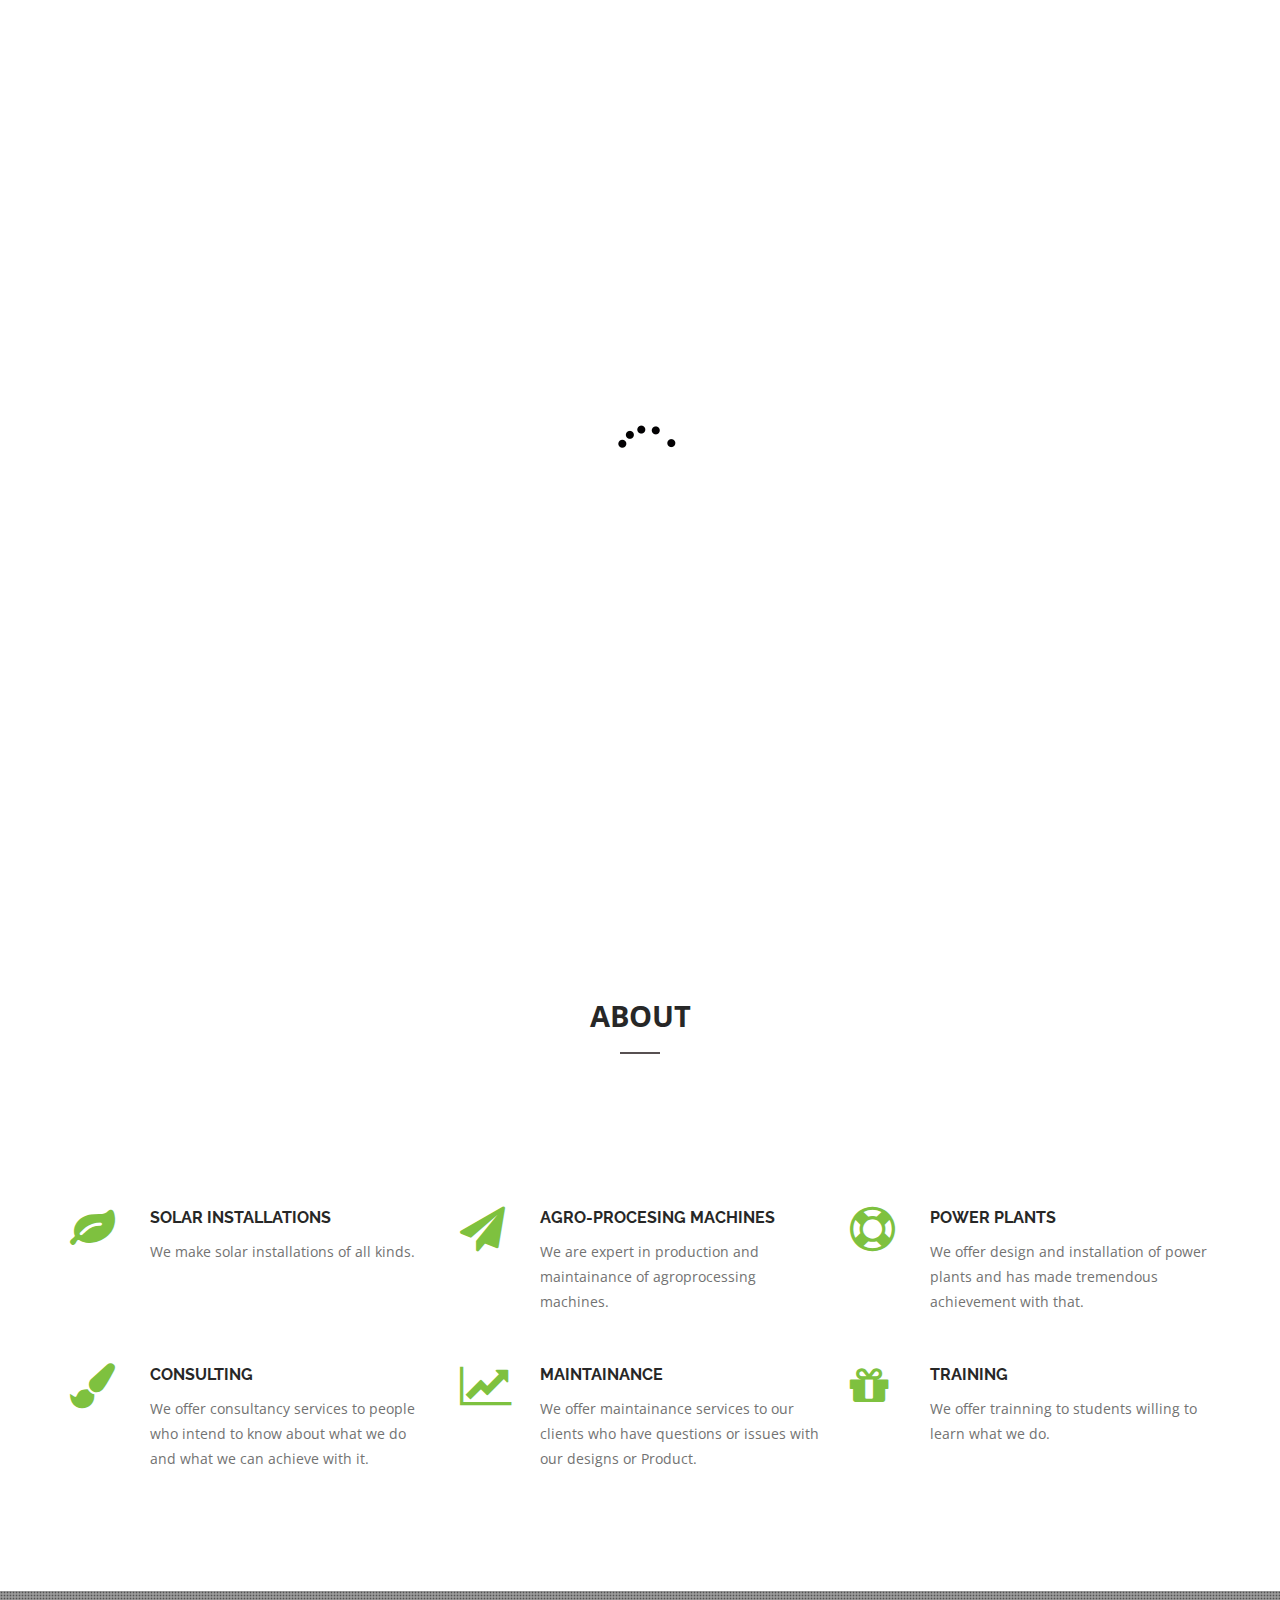
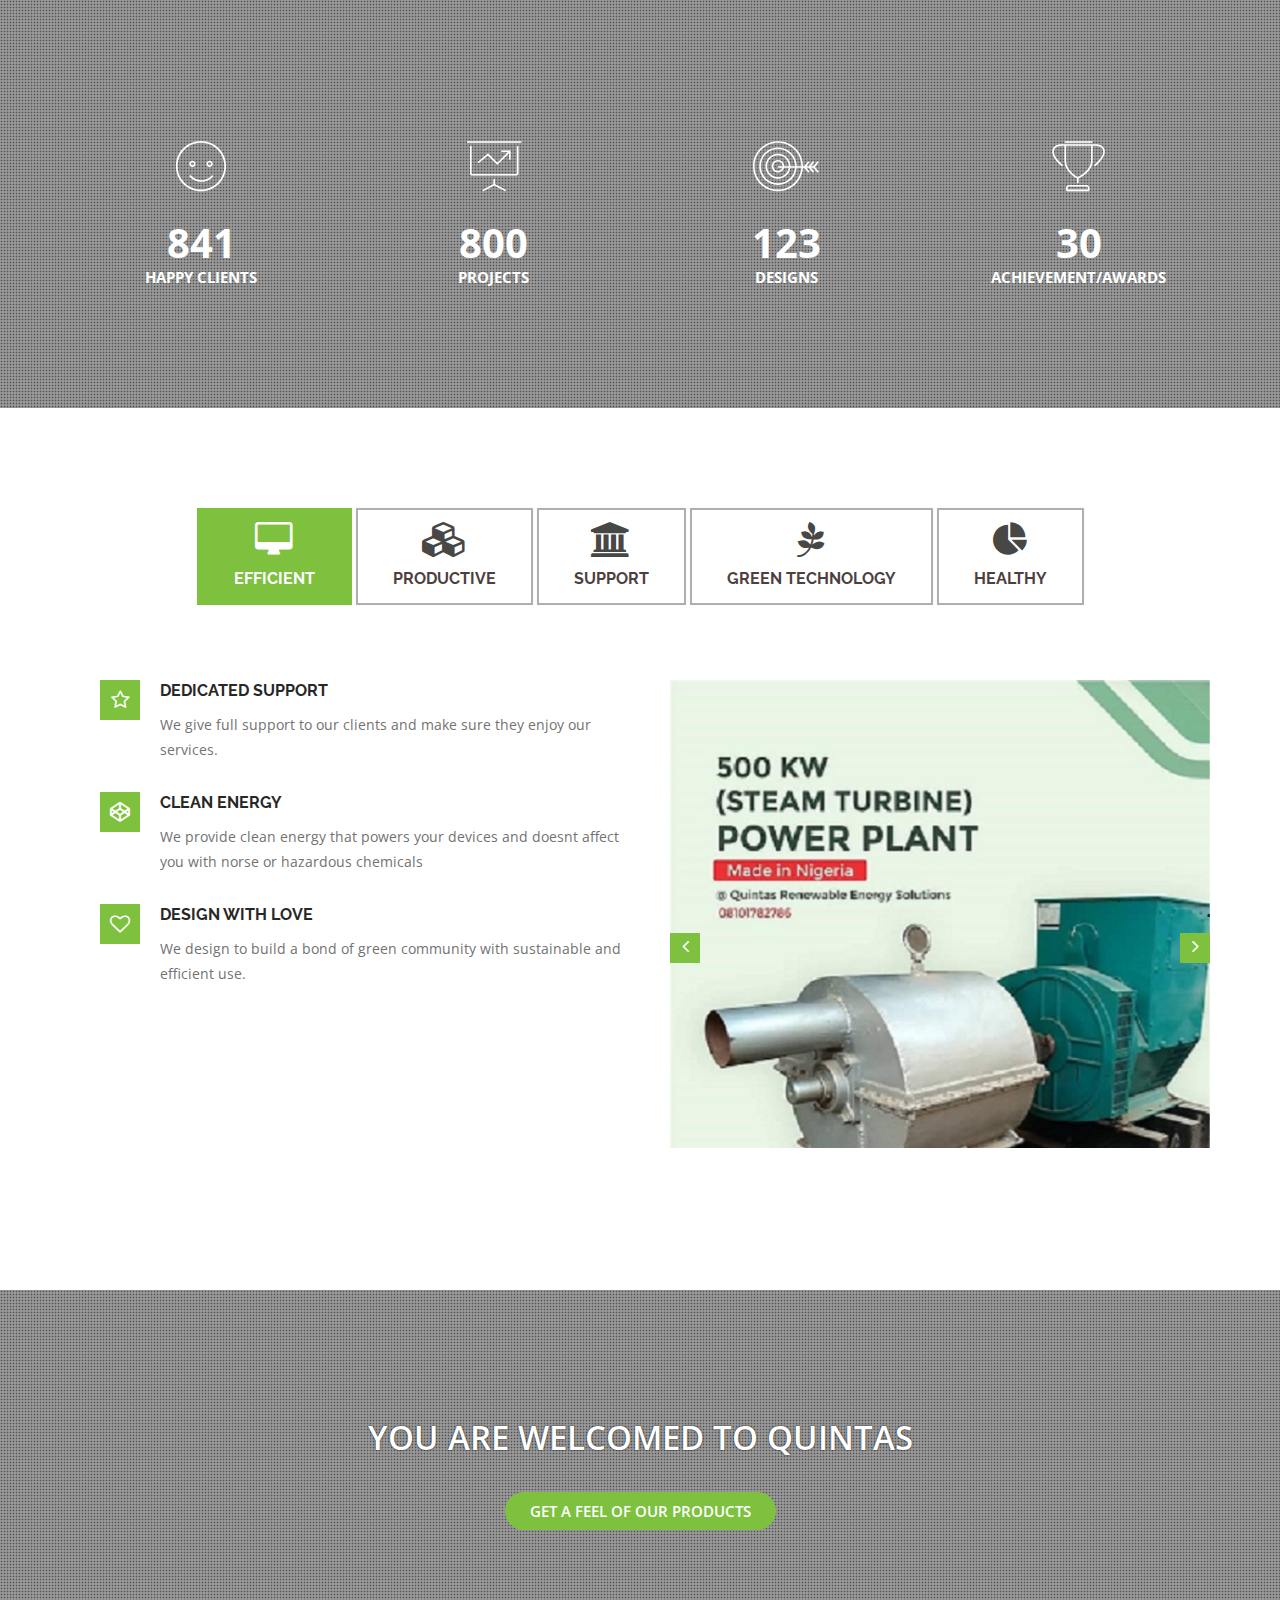
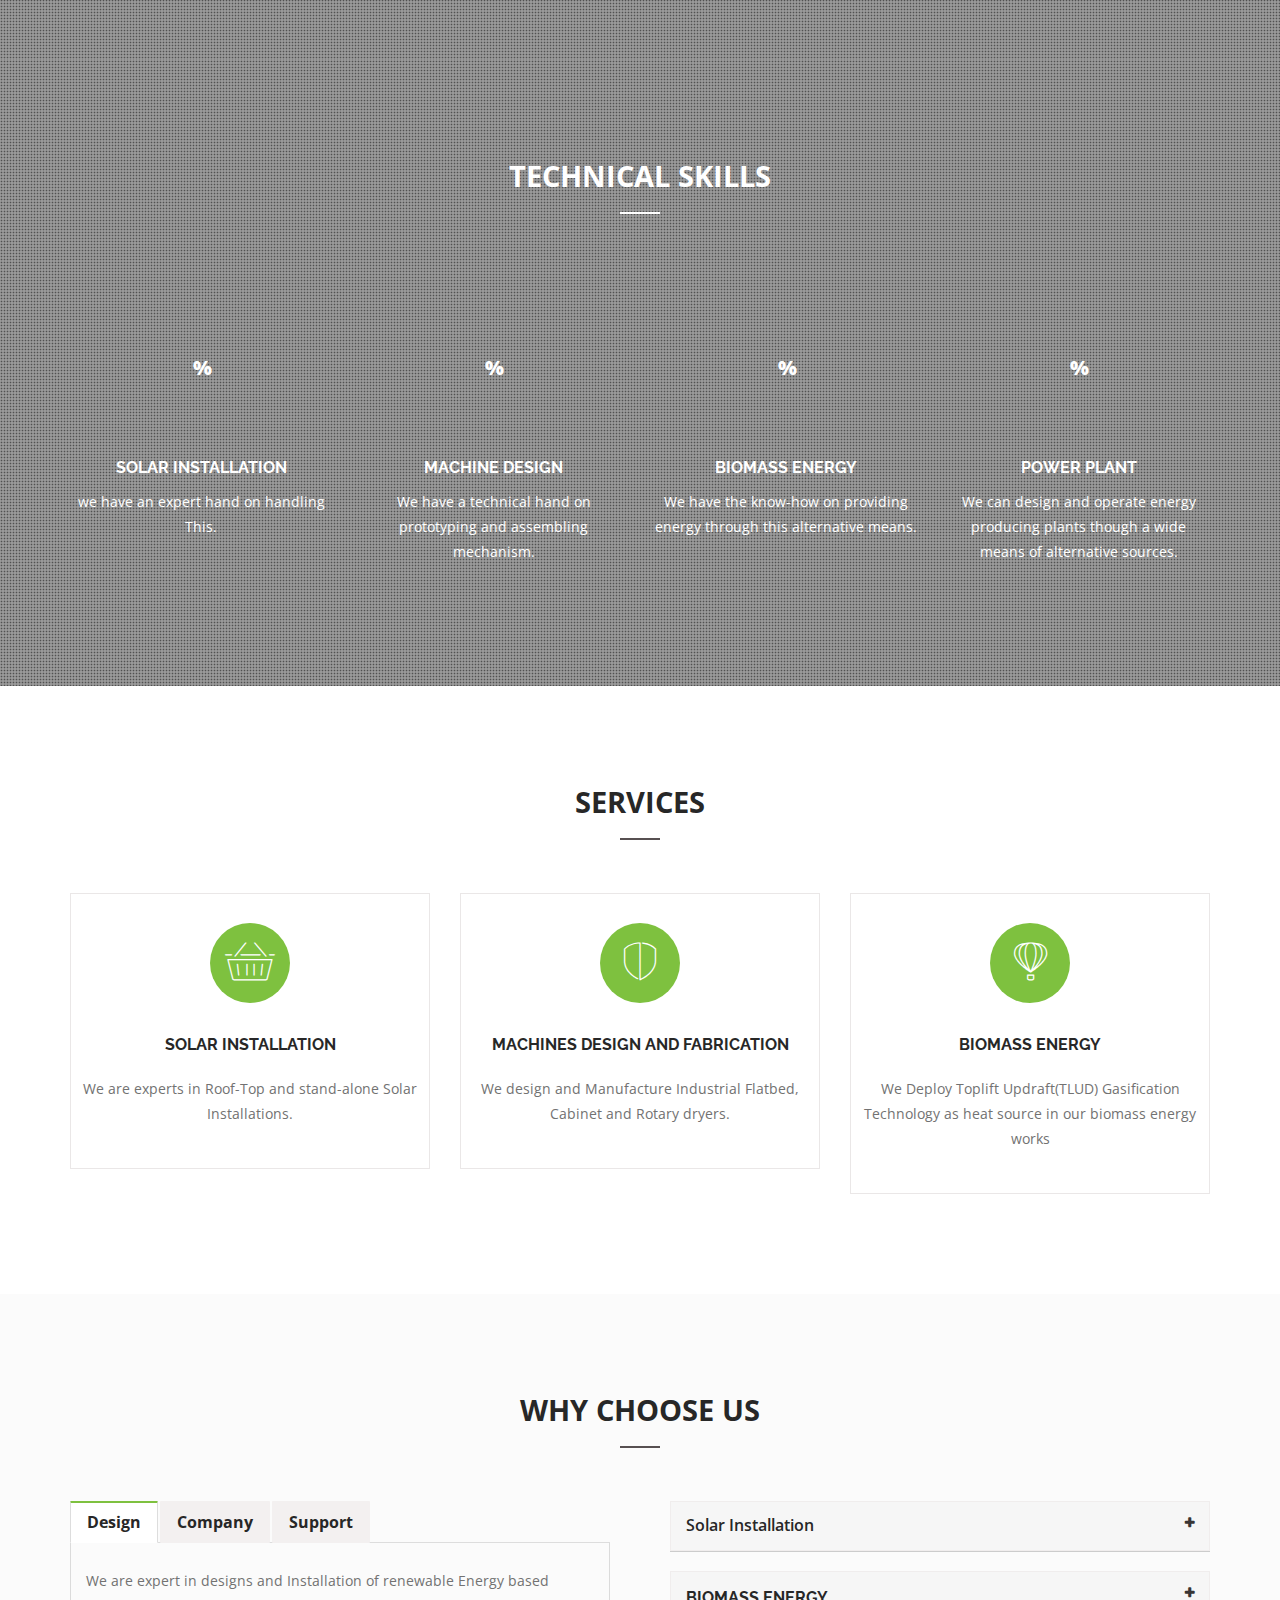
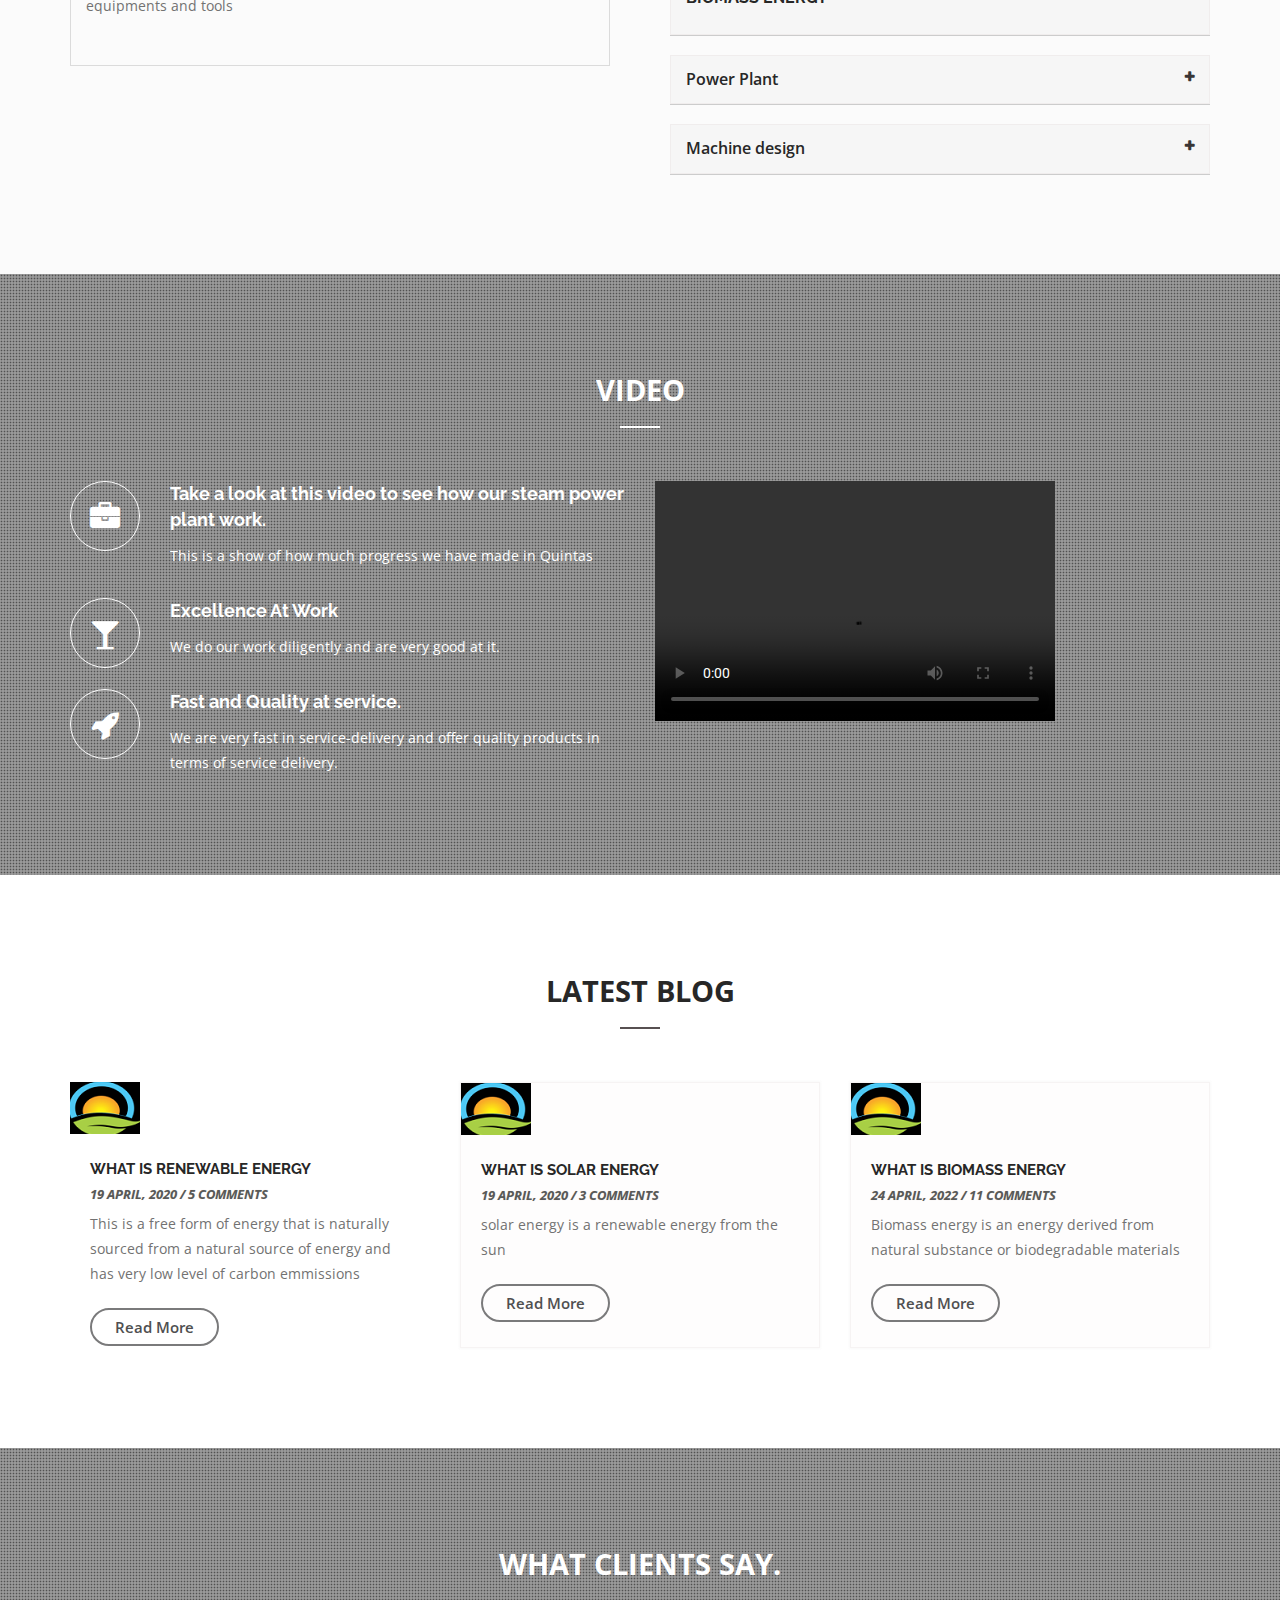
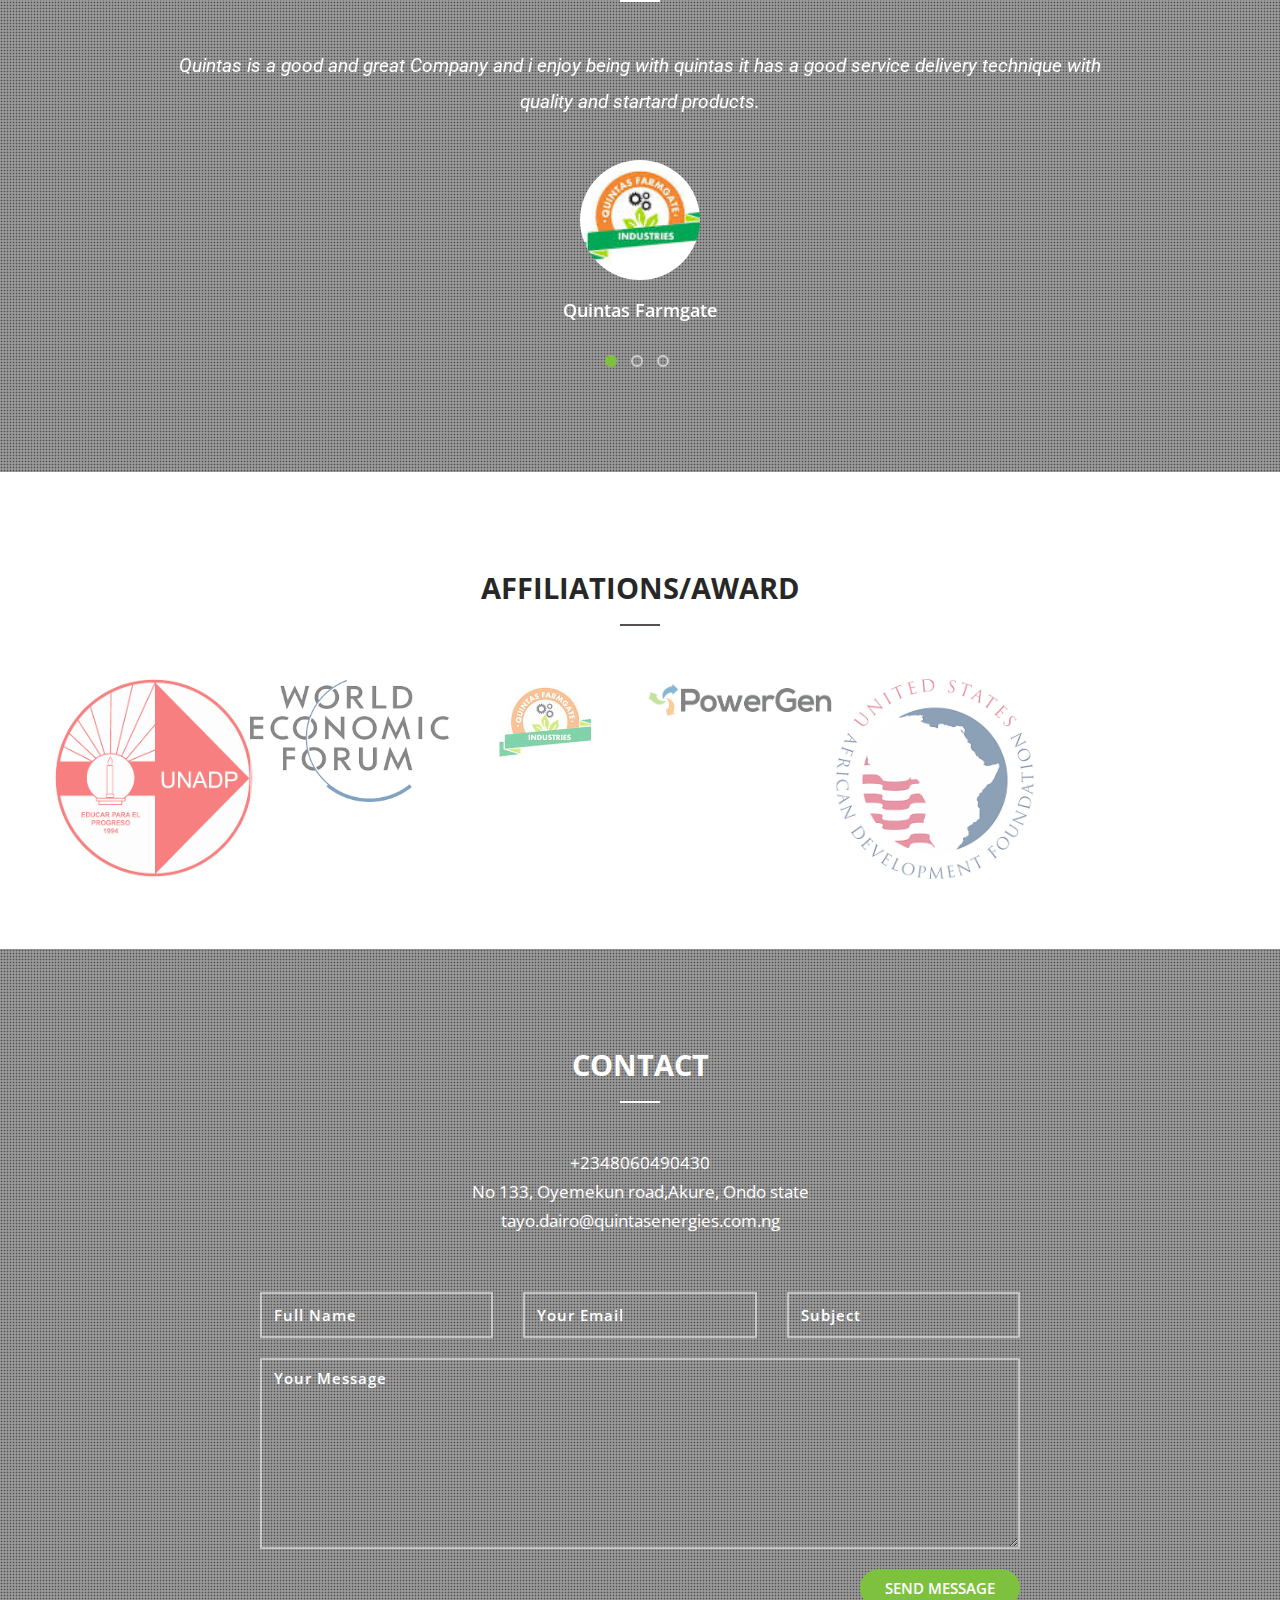
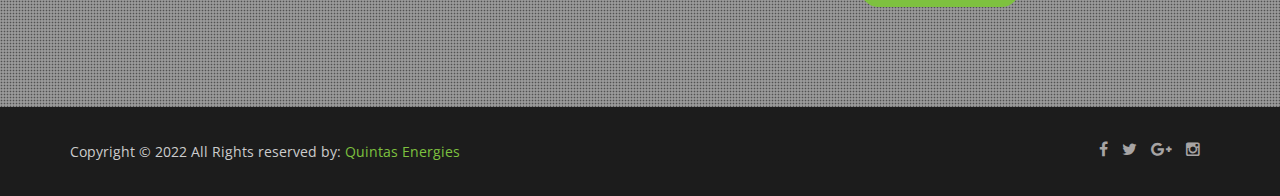
==== index.html @ 7a5fd2a6 "First Commit" ====
<!doctype html>
<html lang="en-gb" class="no-js">
  <head>
    <meta charset="utf-8">
	<title>QUINTAS RENEWABLE ENERGY COMPANY</title>
    <meta name="author" content="">
    <meta name="keywords" content="">
    <meta name="description" content="">		
		
	<!-- Mobile Specific Metas -->
    <meta name="viewport" content="width=device-width, initial-scale=1, maximum-scale=1">
      

     <!--styles -->
    <link href="css/bootstrap.min.css" rel="stylesheet">
    <link href="css/font-awesome.css" rel="stylesheet">
    <link href="js/owl-carousel/owl.carousel.css" rel="stylesheet">
    <link href="js/owl-carousel/owl.theme.css" rel="stylesheet">
    <link href="js/owl-carousel/owl.transitions.css" rel="stylesheet">
    <link href="css/magnific-popup.css" rel="stylesheet">
    <link rel="stylesheet" type="text/css" href="css/animate.css" />
    <link rel="stylesheet" href="css/etlinefont.css">
    <link href="css/style.css" type="text/css"  rel="stylesheet"/>
    <link rel="shortcut icon" type="png/img" href="images/logo-1.png">

    <body data-spy="scroll" data-target="#main-menu">
 

  <!--Start Page loader -->
  <div id="pageloader">   
        <div class="loader">
          <img src="images/progress.gif" alt='loader' />
        </div>
   </div>
   <!--End Page loader -->
   
      
   <!--Start Navigation-->
		<header id="header">
				<div class="container">
					<div class="row">
						<div class="col-sm-12">
							<button type="button" class="navbar-toggle collapsed" data-toggle="collapse" data-target="#main-menu">
								<span class="sr-only">Toggle navigation</span>
								<span class="fa fa-bars"></span>
								<span class="icon-bar"></span>
								<span class="icon-bar"></span>
							</button>
                            <!--Start Logo -->
							<div class="logo-nav">
								<a href="index.html">
									<img src="images/Capture.PNG" alt="Company logo" />
								</a>
							</div>
                            <!--End Logo -->
							<div class="clear-toggle"></div>
							<div id="main-menu" class="collapse scroll navbar-right">
								<ul class="nav">
                                
									<li class="active"> <a href="#home">Home</a> </li>
									
									<li> <a href="#about">About</a> </li>
                                    
                                    <li> <a href="Quinatas works\index.html">Our Work</a> </li>
                                   
								    <li> <a href="#services">Services</a> </li>
                                    
                                    <li> <a href="#testimonials">Testimonials</a></li>
                                     
									<li> <a href="#contact">Contact</a> </li>
										
								</ul>
							</div><!-- end main-menu -->
						</div>
					</div>
				</div>
			</header>
    <!--End Navigation-->

      
        <!-- Start Slider  -->
        <section id="home" class="home">
             <div class="slider-overlay"></div>
            <div class="flexslider">
                <ul class="slides scroll">
                    <li class="first">
                        <div class="slider-text-wrapper">  
                            <div class="container">
                                <div class="big">WELCOME TO</div>          
                                <div class="small">QUINTAS RENEWABLE ENERGY LIMITED</div>
                                <a href="#works" class="middle btn btn-white">CLICK HERE</a>
                            </div>       
                        </div>
                        <img src="images/DSC00583.JPG" alt="images/slider/slider 1.jpg">
                    </li>
                    
                    <li class="secondary">
                        <div class="slider-text-wrapper"> 
                            <div class="container">                       
                                <div class="big">WELCOME TO</div>          
                                <div class="small">QUINTAS RENEWABLE ENERGY LIMITED</div>
                                <a href="#works" class=" middle btn btn-white">CLICK HERE</a>
                            </div>
                         </div>
                        <img src="images/service1.jpg" alt="images/slider/slider 2.jpg">
                    </li>
                    
                    <li class="third">
                        <div class="slider-text-wrapper"> 
                            <div class="container">                              
                                <div class="big">WELCOME TO</div>          
                                <div class="small">QUINTAS RENEWABLE ENERGY LIMITED</div>
                                <a href="#works" class="middle btn btn-white">CLICK HERE</a>
                             </div>
                        </div>
                        <img src="images/DSC00712.JPG" alt="images/slider/slider 3.jpg">
                    </li>
                </ul>
            </div>
        </section>
          <!-- End Slider  -->

<section id="works" class="section">
    <!-- Filtering -->
    <div class="title-box text-center">
        <h2 class="title">ABOUT</h2>
    </div>
  <!--Start Features-->
  <section  id="about" class="section">
       <div class="container">
           <div class="row">
              
              <!-- Features Icon-->
              <div class="col-md-4">
                  <div class="features-icon-box">
                  
                      <div class="features-icon">
                      <i class="fa fa-leaf"></i>
                      </div>
                      
                      <div class="features-info">
                         <h4>SOLAR INSTALLATIONS</h4>
                         <p>We make solar installations of all kinds.</p>
                      </div>
                  </div>
              </div>
 
               <!-- Features Icon-->
              <div class="col-md-4">
                  <div class="features-icon-box">
                  
                      <div class="features-icon">
                      <i class="fa fa-paper-plane"></i>
                      </div>
                      
                      <div class="features-info">
                         <h4>AGRO-PROCESING MACHINES</h4>
                         <p>We are expert in production and maintainance of agroprocessing machines.</p>
                      </div>
                  </div>
              </div>

               <!-- Features Icon-->
              <div class="col-md-4">
                  <div class="features-icon-box">
                  
                      <div class="features-icon">
                     <i class="fa fa-life-saver"></i>
                      </div>
                      
                      <div class="features-info">
                         <h4>POWER PLANTS</h4>
                         <p>We offer design and installation of power plants and has made tremendous achievement with that.</p>
                      </div>
                  </div>
              </div>
 
               <!-- Features Icon-->
              <div class="col-md-4">
                  <div class="features-icon-box">
                      <div class="features-icon">
                      <i class="fa fa-paint-brush"></i>
                      </div>
                      <div class="features-info">
                         <h4>CONSULTING</h4>
                         <p>We offer consultancy services to people who intend to know about what we do and what we can achieve with it.</p>
                      </div>
                  </div>
              </div>

              <!-- Features Icon-->
              <div class="col-md-4">
                  <div class="features-icon-box">
                  
                      <div class="features-icon">
                     <i class="fa fa-line-chart"></i>
                      </div>
                      
                      <div class="features-info">
                         <h4>MAINTAINANCE</h4>
                         <p>We offer maintainance services to our clients who have questions or issues with our designs or Product.</p>
                      </div>
                  </div>
              </div>

              <!-- Features Icon-->
              <div class="col-md-4">
                  <div class="features-icon-box">
                  
                      <div class="features-icon">
                      <i class="fa fa-gift"></i>
                      </div>
                      <div class="features-info">
                         <h4>TRAINING</h4>
                         <p>We offer trainning to students willing to learn what we do.</p>
                      </div>
                  </div>
              </div>

              
           </div> <!-- /.row-->
       </div> <!-- /.container-->
  </section> 
  <!--End Features-->

 
  <!-- Start Facts-->
  <section id="facts" class="section parallax">
    <div class="overlay"></div>
       <div class="container">
           <div class="row">
                  
                <!-- Start Item-->
                <div class="col-md-3 col-sm-6 facts-box margin-bottom-30">
                    <span><i class="icon-happy"></i></span>
                    <h3>841</h3>
                    <span>Happy Clients</span>
                </div>
                <!-- End Item-->
 
                 <!-- Start Item-->
                <div class="col-md-3 col-sm-6 facts-box margin-bottom-30">
                 <span><i class="icon-presentation"></i></span>
                    <h3>800</h3>
                    <span>Projects</span>
                </div>
                <!-- End Item-->

                 <!-- Start Item-->
                <div class="col-md-3 col-sm-6 facts-box margin-bottom-30">
                 <span><i class="icon-target"></i></span>
                    <h3>123</h3>
                    <span>Designs</span>
                </div>
                <!-- End Item-->

                 <!-- Start Item-->
                <div class="col-md-3 col-sm-6 facts-box margin-bottom-30">
                 <span><i class="icon-trophy"></i></span>
                    <h3>30</h3>
                    <span>Achievement/Awards</span>
                </div>
                <!-- End Item-->

             </div> <!-- /.row -->
       </div> <!-- /.container -->
  </section>
  <!--End Facts-->

  
  <!--Start Section-->
 <section class="section">
      <div class="container">
          <div class="row"> 
                <div class="col-md-12">
					<div class="content-tab-1">
						<ul class="nav">
							<li class="active">
								<a aria-expanded="true" href="#tab-content-1" data-toggle="tab">
								<i class="fa fa-desktop"></i>
								<h4>EFFICIENT</h4>
								</a>
								<div class="tab-arrow">
								</div>
							</li>
                            
							  <li>
								<a aria-expanded="true" href="#tab-content-2" data-toggle="tab">
								<i class="fa fa-cubes"></i>
								<h4>PRODUCTIVE</h4>
								</a>
								<div class="tab-arrow">
								</div>
							</li>
                            
							<li>
								<a aria-expanded="true" href="#tab-content-3" data-toggle="tab">
								<i class="fa fa-institution"></i>
								<h4>Support</h4>
								</a>
								<div class="tab-arrow">
								</div>
							</li>
                            
							  <li>
								<a aria-expanded="true" href="#tab-content-4" data-toggle="tab">
								<i class="fa fa-pagelines"></i>
								<h4>GREEN TECHNOLOGY</h4>
								</a>
								<div class="tab-arrow">
								</div>
							</li>
                            
							  <li>
								<a aria-expanded="true" href="#tab-content-5" data-toggle="tab">
								<i class="fa fa-pie-chart"></i>
								<h4>HEALTHY</h4>
								</a>
								<div class="tab-arrow">
								</div>
							</li>
                            
						</ul>
                        
						<div class="tab-content-main">
								<div class="container">
									<div class="tab-content">
										<div class="tab-pane active in" id="tab-content-1">
											
                                           <!-- Features Icon-->	
                                            <div class="col-md-6 margin-bottom-30">
                                                <div class="tab1-features">
                                                    <div class="icon"> <i class="fa fa-star-o"></i> </div>
                                                    <div class="info">
                                                        <h4>Dedicated Support</h4>
                                                        <p>We give full support to our clients and make sure they enjoy our services. </p>
                                                    </div>
                                                </div>
                                                
                                                <div class="tab1-features">
                                                    <div class="icon"> <i class="fa fa-codepen"></i> </div>
                                                    <div class="info">
                                                        <h4>CLEAN ENERGY</h4>
                                                        <p>We provide clean energy that powers your devices and doesnt affect you with norse or hazardous chemicals </p>
                                                    </div>
                                                </div>
                                              
                                                <div class="tab1-features">
                                                    <div class="icon"> <i class="fa fa-heart-o"></i></div>
                                                    <div class="info">
                                                        <h4>Design With Love</h4>
                                                        <p>We design to build a bond of green community with sustainable and efficient use. </p>
                                                    </div>
                                                </div>
                                                
                                            </div>
                                            <!--End features Icon-->
                                            
                                           
                                          <!--  Start Carousel-->
                                          <div class="col-md-6">
                                              <div class="tab-carousel">
                                                    <div class="item"><img src="images/works/FB_IMG_1647310596474.jpg" alt=""></div>
                                                    <div class="item"><img src="images/works/FB_IMG_1647310612775.jpg" alt=""></div>
                                                    <div class="item"><img src="images/works/FB_IMG_1647310629876.jpg" alt=""></div>						 
                                              </div>
                                          </div>
                                          <!-- End Carousel-->                                            
                                            
										</div>
                                       <!-- End Tab content 1-->
                                        
                                        
                                       <!-- Start Tab content 2-->
										<div class="tab-pane" id="tab-content-2">
											 
                                            <div class="col-md-4">
                                                 <div class="tab2-services-box">
                                                     <div class="media">
                                                         <img src="images/service1.jpg"  alt="services"/>
                                                     </div>
                                                     
                                                     <div class="services-info">
                                                         <h4>Our History</h4>
                                                         <p>It is a long established fact that a reader will be distracted by the readable content of a page when looking at its layout. The point of using Lorem Ipsum is that it has a more-or-less normal.</p>
                                                     </div>
                                                     
                                                 </div>
                                            </div>
                                            
                                           <div class="col-md-4">
                                                 <div class="tab2-services-box">
                                                     <div class="media">
                                                         <img src="images/services2.jpg"  alt="services"/>
                                                     </div>
                                                     
                                                     <div class="services-info">
                                                         <h4>What We Do</h4>
                                                         <p>It is a long established fact that a reader will be distracted by the readable content of a page when looking at its layout. The point of using Lorem Ipsum is that it has a more-or-less normal.</p>
                                                     </div>
                                                     
                                                 </div>
                                            </div>
                                            
                                            <div class="col-md-4">
                                                 <div class="tab2-services-box">
                                                     <div class="media">
                                                         <img src="images/services3.jpg"  alt="services"/>
                                                     </div>
                                                     
                                                     <div class="services-info">
                                                         <h4>Our Mission</h4>
                                                         <p>It is a long established fact that a reader will be distracted by the readable content of a page when looking at its layout. The point of using Lorem Ipsum is that it has a more-or-less normal.</p>
                                                     </div>
                                                     
                                                 </div>
                                            </div> 
                                            	
										</div>
                                        
                                        
										<div class="tab-pane" id="tab-content-3">
                                                
                                       <div class="features-tab3">
                                        
                                            <!--Start Features Left-->
                                            <div class="col-md-4">
                                                <div class="features-left m-bot-30">
                                                        <!--Features Item #1-->
                                                        <div class="features-item">
                                                            <div class="features-icon"> <i class="fa fa-pagelines"></i> </div>
                                                            <div class="features-info">
                                                               <h4>Multipurpose & Responsive</h4>
                                                               <p>Lorem Ipsum is simply dummy text of the printing and typesetting industry Lorem Ipsum.</p>
                                                            </div>
                                                        </div>
                                                        
                                                        <!--Features Item #2-->
                                                        <div class="features-item">
                                                            <div class="features-icon"> <i class="fa fa-trophy"></i> </div>
                                                            <div class="features-info">
                                                               <h4>Creative Design</h4>
                                                               <p>Lorem Ipsum is simply dummy text of the printing and typesetting industry Lorem Ipsum.</p>
                                                            </div>
                                                        </div>
                                    
                                                        <!--Features Item #3-->
                                                        <div class="features-item">
                                                            <div class="features-icon"> <i class="fa fa-tag"></i> </div>
                                                            <div class="features-info">
                                                               <h4>Awesome Theme</h4>
                                                               <p>Lorem Ipsum is simply dummy text of the printing and typesetting industry Lorem Ipsum.</p>
                                                            </div>
                                                        </div>
                                                        
                                                    </div>
                                                 </div>
                                           <!--End Features Left--> 
                                           
                                           <!--Start Features Image-->
                                           <div class="col-md-4 hidden-xs m-bot-30">
                                                <img src="images/device.png" alt="Features Image" />
                                           </div>
                                           <!--End Features Image-->
                                           
                                           <!--Start Features Right-->
                                           <div class="col-md-4">
                                               <div class="features-right m-bot-30">
                                                 <!--Features Item #1-->
                                                <div class="features-item">
                                                    <div class="features-icon"> <i class="fa fa-eyedropper"></i> </div>
                                                    <div class="features-info">
                                                       <h4>Strategy Solutions</h4>
                                                       <p>Lorem Ipsum is simply dummy text of the printing and typesetting industry Lorem Ipsum.</p>
                                                    </div>
                                                </div>
                                
                                                <!--Features Item #2-->
                                                <div class="features-item">
                                                    <div class="features-icon"> <i class="fa fa-search-plus"></i> </div>
                                                    <div class="features-info">
                                                       <h4>App Development</h4>
                                                       <p>Lorem Ipsum is simply dummy text of the printing and typesetting industry Lorem Ipsum.</p>
                                                    </div>
                                                </div>
                                
                                                <!--Features Item #3-->
                                                <div class="features-item">
                                                    <div class="features-icon"> <i class="fa fa-send-o"></i> </div>
                                                    <div class="features-info">
                                                       <h4>HTML5 & CSS3</h4>
                                                       <p>Lorem Ipsum is simply dummy text of the printing and typesetting industry Lorem Ipsum.</p>
                                                    </div>
                                                </div>
                                                  
                                               </div>
                                           </div>
                                           <!--End Features Right -->
                                        </div> 
                                                
									</div>
                                        
										<div class="tab-pane" id="tab-content-4">
												
											<div class="tab-content-4">
                                                
                                                <div class="col-md-3">
                                                    <div class="tab4-services-box">
                                                        <div class="icon"><i class="fa fa-bolt"></i> </div>
                                                        <div class="info">
                                                            <h4>Simple and Clean Codes</h4>
                                                            <p>Vivamus a placerat ante. Duis vulputate nibh sit amet augue vehicula, mattis
viverra purus tristique.</p>
                                                        </div>
                                                    </div>
                                                </div>



                                                <div class="col-md-3">
                                                    <div class="tab4-services-box">
                                                        <div class="icon"><i class="fa fa-fire"></i> </div>
                                                        <div class="info">
                                                            <h4>Responsive Layout Design</h4>
                                                            <p>Vivamus a placerat ante. Duis vulputate nibh sit amet augue vehicula, mattis
viverra purus tristique.</p>
                                                        </div>
                                                    </div>
                                                </div>

                                                <div class="col-md-3">
                                                    <div class="tab4-services-box">
                                                        <div class="icon"><i class="fa fa-chain"></i> </div>
                                                        <div class="info">
                                                            <h4>Unlimited Support</h4>
                                                            <p>Vivamus a placerat ante. Duis vulputate nibh sit amet augue vehicula, mattis
viverra purus tristique.</p>
                                                        </div>
                                                    </div>
                                                </div>

                                                <div class="col-md-3">
                                                    <div class="tab4-services-box">
                                                        <div class="icon"><i class="fa fa-shopping-cart"></i> </div>
                                                        <div class="info">
                                                            <h4>multipurpose theme</h4>
                                                            <p>Vivamus a placerat ante. Duis vulputate nibh sit amet augue vehicula, mattis
viverra purus tristique.</p>
                                                        </div>
                                                    </div>
                                                </div>
                                            
                                            </div>	
                                                
										</div>
                                        
                                        
										<div class="tab-pane" id="tab-content-5">
										    
                                            <div class="tab-content-5">
                                                
                                                <div class="col-md-6">
                                                     <div class="core-features">
                                                       
                                                         <p>Lorem ipsum dolor sit amet, consectetur adipiscing elit. Curabitur euismod enim a metus adipiscing aliquam. Vestibulum in vestibulum lorem. Lorem ipsum dolor sit amet, consectetur adipiscing elit. Curabitur euismod enim a metus adipiscing aliquam. Vestibulum in vestibulum lorem. Lorem ipsum dolor sit amet, consectetur adipiscing elit. Curabitur euismod enim a metus adipiscing.</p>
                                                         
                                                   <ul class="list">
                                                        <li>Font-Awesome Integration</li>
                                                        <li>Multiple unique designs</li>
                                                        <li>Clean coded, responsive and multipurpose</li>
                                                        <li>Pages valid on w3c.</li>
                                                        <li>Well documented.</li>
                                                        <li>Easy to  customization.</li>
                                                    </ul>
                                                         
                                               </div>
                                                </div>
                                                <div class="col-md-6">
                                                    <div class="devices-image">
                                                        <img src="images/device-desktop.png" alt=""/>
                                                    </div>
                                                </div>
                                                
                                            </div>
                                            
										</div>
                                        
									</div>
								</div>
						  </div>
                        <!--/.tab-content-main-->  
					</div>
				</div>
              
            </div> <!--/.row-->  
      </div> <!--/.container-->
  </section>
  <!--End Section-->
 
   <!--Start Call To Action-->
   <section id="cta" class="parallax">
       <div class="overlay"></div>
         <div class="container">
             <div class="row text-center">
                 <h2>YOU ARE WELCOMED TO QUINTAS</h2>
                 <a href="#" class="btn btn-green">GET A FEEL OF OUR PRODUCTS</a>
           </div>
         </div>
   </section>
   <!--End Call To Action-->                

    <!--Start Skills-->
  <section  id="skills" class="section parallax">
       <div class="overlay"></div>
       <div class="container">
           <div class="row">
                    
             <div class="title-box text-center white">
                <h2 class="title">Technical Skills</h2>
             </div>
              
                 <!--Skill #1-->
                <div class="col-sm-3 col-md-3 col-lg-3 pie-chart-main">
                    <span class="pie-chart " data-percent="87">
                        <span class="percent"></span>
                    </span>
                    <h4>Solar Installation</h4>
                    <p>we have an expert hand on handling This.</p>
                </div>
                
                <!--Skill #2-->
                <div class="col-sm-3 col-md-3 col-lg-3 pie-chart-main">
                    <span class="pie-chart" data-percent="75">
                        <span class="percent"></span>
                    </span>
                    <h4>Machine design</h4>
                    <p>We have a technical hand on prototyping and assembling mechanism.</p>
                </div>
                
                <!--Skill #3-->
                <div class="col-sm-3 col-md-3 col-lg-3 pie-chart-main">
                    <span class="pie-chart " data-percent="60">
                        <span class="percent"></span>
                    </span>
                    <h4>Biomass Energy</h4>
                    <p>We have the know-how on providing energy through this alternative means.</p>
                </div>
                
                <!--Skill #4-->
                <div class="col-sm-3 col-md-3 col-lg-3 pie-chart-main">
                    <span class="pie-chart" data-percent="95">
                        <span class="percent"></span>
                    </span>
                    <h4>Power Plant</h4>
                    <p>We can design and operate energy producing plants though a wide means of alternative sources.</p>
                </div>

            
           </div> <!-- /.row-->
       </div> <!-- /.container-->
  </section> 
  <!--End Skills-->

 
  <!--Start Services-->
   <section id="services" class="section">
        <div class="container">
            <div class="row">
            
                 <div class="title-box text-center">
                    <h2 class="title">Services</h2>
                 </div>
              
               <!--Services Item-->
               <div class="col-md-4">
                   <div class="services-box">
                       <div class="services-icon"> <i class="icon-basket"></i> </div> 
                       <div class="services-desc">
                          <h4>Solar Installation</h4>
                          <p>We are experts in Roof-Top and stand-alone Solar Installations. </p>
                       </div>
                   </div>
               </div>
                <!--End services Item-->
                
                <!--Services Item-->
               <div class="col-md-4">
                   <div class="services-box">
                       <div class="services-icon"> <i class="icon-shield"></i> </div> 
                       <div class="services-desc">
                          <h4>Machines design and Fabrication</h4>
                          <p>We design and Manufacture Industrial Flatbed, Cabinet and Rotary dryers.</p>
                       </div>
                   </div>
               </div>
               <!--End services Item-->
               
               <!--Services Item-->
               <div class="col-md-4">
                   <div class="services-box">
                       <div class="services-icon"> <i class="icon-hotairballoon"></i> </div> 
                       <div class="services-desc">
                          <h4>Biomass Energy</h4>
                          <p>We Deploy Toplift Updraft(TLUD) Gasification Technology as heat source in our biomass energy works</p>
                       </div>
                   </div>
               </div>
                <!--End services Item-->
                
               <!--Services Item -->
   </section> 
  <!--End Services-->

 
     <!--Start Why Choose us-->
  <section id="why-choose" class="section">
       <div class="container">
           <div class="row">
           
                 <div class="title-box text-center">
                    <h2 class="title">Why Choose us</h2>
                 </div>
              
              <!--start tabs-->
              <div class="col-md-6">
                  <div class="tabs tabs-main">
					<ul class="nav nav-tabs">
					  <li class="active"><a href="#one" data-toggle="tab">Design</a></li>
					  <li><a href="#two" data-toggle="tab">Company</a></li>
					  <li><a href="#three" data-toggle="tab">Support</a></li>
					</ul>
					<div class="tab-content">

						<!--Start Tab Item #1 -->
						<div class="tab-pane in active" id="one">
							<p>
								We are expert in designs and Installation of renewable Energy based equipments and tools 
							</p>
						</div>
						<!-- End Tab -->

						<!--Start Tab Item #2 -->
						<div class="tab-pane" id="two">
							<p>
								We are Quintas Renewable energy solutions and we are at your call on any Renewableenergy based projects.
							</p>
						</div>
						<!-- End Tab -->

						<!--Start Tab Item #3 -->
						<div class="tab-pane" id="three">
							<p>
								we have a support and Maintainace support to all our Clients.
							</p>
						</div>
						<!-- End Tab -->

					</div>
				</div>
              </div>
             <!-- End Tabs-->
            
            <!--Start Accordion-->
            <div class="col-md-6">
               <div class="panel-group accordion-main" id="accordion">
                       <!--About accordion #1-->
				       <div class="panel">
                           <div class="panel-heading collapsed" data-toggle="collapse"
                            data-parent="#accordion" data-target="#collapseOne">
                          <h6 class="panel-title accordion-toggle">
                            Solar Installation
                          </h6>
                        </div>
					<div id="collapseOne" class="panel-collapse collapse">
                            <div class="panel-body">
                                <p>we have an expert hand on handling This..
                            </p>
                                
                        </div>
					</div>
				  </div>
                  
                  <!--About accordion #2-->
				  <div class="panel">
                       <div class="panel-heading collapsed" data-toggle="collapse"
                        data-parent="#accordion" data-target="#collapseTwo">
                      <h6 class="panel-title accordion-toggle">
                        <h4>Biomass Energy</h4>

                      </h6>
                       </div>
					<div id="collapseTwo" class="panel-collapse collapse">
                            <div class="panel-body">
                                <p>We have the know-how on providing energy through this alternative means.
                            </p>
                        </div>
					</div>
				  </div>

                 <!--About accordion #3-->
				  <div class="panel">
                      <div class="panel-heading collapsed" data-toggle="collapse"
                            data-parent="#accordion" data-target="#collapseThree">
                          <h6 class="panel-title accordion-toggle">
                            Power Plant
                          </h6>
                        </div>
					<div id="collapseThree" class="panel-collapse collapse">
                            <div class="panel-body">
                                <p>We can design and operate energy producing plants though a wide means of alternative sources.
                            </p>
                                
                        </div>
					</div>
				  </div>

                <!--About accordion #4-->
				 <div class="panel">
                     <div class="panel-heading collapsed" data-toggle="collapse"
                            data-parent="#accordion" data-target="#collapseFour">
                          <h6 class="panel-title accordion-toggle">
                            Machine design
                          </h6>
                        </div>
					<div id="collapseFour" class="panel-collapse collapse">
                            <div class="panel-body">
                                <p>                          <p>We have a technical hand on prototyping and assembling mechanism.</p>

                            </p>
                        </div>
					</div>
				  </div>
				</div>
            </div>
            <!--End Accordion-->
              
           </div> <!--/.row-->
       </div> <!--/.container-->
  </section>
  <!--End Why Choose us-->

 
    <!--Start video-->
  <section id="video" class="section parallax">
        <div class="overlay"></div>
       <div class="container">
           <div class="row">
           
                 <div class="title-box text-center white">
                    <h2 class="title">Video</h2>
                 </div>
             
             <div class="col-md-6">
                 <div class="video-caption-main">
                      <!--Video caption #1-->
                      <div class="video-caption">
                          <div class="video-icon">
                              <i class="fa fa-briefcase"></i>
                          </div>
                          <div class="video-caption-info">
                              <h4>Take a look at  this video to see how our steam power plant work.</h4>
                              <p>This is a show of how much progress we have made in Quintas</p>
                          </div>
                      </div>
                      
                       <!--Video caption #2-->
                      <div class="video-caption">
                          <div class="video-icon">
                              <i class="fa fa-glass"></i>
                          </div>
                          <div class="video-caption-info">
                              <h4>Excellence At Work</h4>
                              <p>We do our work diligently and are very good at it.</p>
                          </div>
                      </div>

                      <!--Video caption #3-->
                      <div class="video-caption">
                          <div class="video-icon">
                              <i class="fa fa-rocket "></i>
                          </div>
                          <div class="video-caption-info">
                              <h4>Fast and Quality at service.</h4>
                              <p>We are very fast in service-delivery and offer quality products in terms of service delivery.</p>
                          </div>
                      </div>
                      
                 </div>
             </div>
            <!-- End Video caption-->
             
            <div class="col-md-6">
                <div class="play-video">
                  <video width="400" height="240" controls>
                      <source src="images/TO QUINTAS ENERGIES.mp4" type="video/mp4">
                  </video>
                </div>
            </div> 
               
           </div> <!-- /.row-->
       </div> <!-- /.container-->
  </section>
  <!--End video-->


   <!-- Start blog-->
   <section id="About CEO" class="section">
       <div class="container">
           <div class="row">
           
                 <div class="title-box text-center">
                    <h2 class="title">Latest Blog</h2>
                 </div>
                
               <!-- Start Blog item #1-->
               <div class="col-md-4">
                   <div class="About CEO">
                         <div class="post-media">
							 <img src="images/blog/Capture.PNG" alt="">
                         </div>
                       <div class="post-desc">
                           <h4>what is renewable energy</h4>
                           <h5>19 April, 2020 / 5 Comments</h5>
                           <p>This is a free form of energy that is naturally sourced from a natural source of energy and has very low level of carbon emmissions</p>
                            <a href="blog.html" class="btn btn-gray-border">Read More</a>
                       </div>
                   </div>
               </div>
               
               <!-- Start Blog item #2-->
               <div class="col-md-4">
                   <div class="blog-post">
                         <div class="post-media">
							 <img src="images/blog/Capture.PNG" alt="">
                         </div>
                       <div class="post-desc">
                           <h4>what is solar energy</h4>
                            <h5>19 April, 2020 / 3 Comments</h5>
                           <p>solar energy is a renewable energy from the sun</p>
                            <a href="blog.html" class="btn btn-gray-border">Read More</a>
                       </div>
                   </div>
               </div>
               
               <!-- Start Blog item #3-->
               <div class="col-md-4">
                   <div class="blog-post">
                         <div class="post-media">
							 <img src="images/blog/Capture.PNG" alt="">
                         </div>
                       <div class="post-desc">
                           <h4>What is Biomass Energy</h4>
                             <h5>24 April, 2022 / 11 Comments</h5>
                           <p>Biomass energy is an energy derived from natural substance or biodegradable materials</p>
                        <a href="blog.html" class="btn btn-gray-border">Read More</a>
                       </div>
                   </div>
               </div>

           </div> <!--/.row-->
       </div> <!--/.container-->
   </section>
   <!-- End blog-->
   
 
  <!--Start Testimonial-->  
  <section id="testimonials" class="section parallax">
     <div class="overlay"></div>
        <div class="container">
              <div class="row">
              
                  	<div class="title-box text-center white">
                        <h2 class="title">What clients say.</h2>
                     </div>

              
                    <div class="col-md-10 col-md-offset-1">
                        <div class="testimonials-carousel">
                            <!--Start Testimonial item #1-->
                            <div class="items">
                                <div class="desc">Quintas is a good and great Company and i enjoy being with quintas it has a good service delivery technique with quality and startard products.</div>
                                <img src="images/download (1).jpg" class="testimonial-pic" alt="testimonials" />
                                <div class="name">Quintas Farmgate</div>
                            </div>
                            
                              <!--Start Testimonial item #2-->
                            <div class="items">
                                <div class="desc">Quintas is a good and great company and i enjoy being with quintas it has a good service delivery technique with quality and startard products.</div>
                                <img src="images/download (2).jpg" class="testimonial-pic" alt="testimonials" />
                                <div class="name">PowerGen</div>
                            </div>
                            
                              <!--Start Testimonial item #3-->
                            <div class="items">
                                <div class="desc">Quintas is a good and great company and i enjoy being with quintas it has a good service delivery technique with quality and startard products.</div>
                                <img src="images/Screenshot 2022-05-11 153828.png" class="testimonial-pic" alt="testimonials" />
                                <div class="name">SBZ</div>
                            </div>
                        </div>
                    </div>
                </div> <!--/.row-->
            </div> <!--/.container-->
          </section>
        <!--Start Testimonial-->
  
 
    <!--Start clients-->
    <section id="clients" class="section">
           <div class="container">
               <div class="row">
               
            <div class="title-box text-center">
                <h2 class="title">AFFILIATIONS/AWARD</h2>
             </div>
                
                   <div class="clients-carousel">
                   
                       <!-- Clients Logo Item-->
                        <div class="item">
                            <a href="#">
                                <figure>
                                    <img src="images/download (3).png" alt="" />
                                </figure>
                            </a>
                        </div>
                        
                       <!-- Clients Logo Item-->
                        <div class="item">
                            <a href="#">
                                <figure>
                                      <img src="" alt="" />
                                </figure>
                            </a>
                        </div>
                        
                        <!-- Clients Logo Item-->
                        <div class="item">
                            <a href="#">
                                <figure>
                                      <img src="images/download.png" alt="" />
                                </figure>
                            </a>
                        </div>
                        
                        <!-- Clients Logo Item-->
                        <div class="item">
                            <a href="#">
                                <figure>
                                     <img src="" alt="" />
                                </figure>
                            </a>
                        </div>
                        
                       <!-- Clients Logo Item-->
                        <div class="item">
                            <a href="#">
                                <figure>
                                      <img src="images/download (1).jpg" alt="" />
                                </figure>
                            </a>
                        </div>
                        
                       <!-- Clients Logo Item-->
                        <div class="item">
                            <a href="#">
                                <figure>
                                      <img src="images/download (2).jpg" alt="" />
                                </figure>
                            </a>
                        </div>
                        
                        <!-- Clients Logo Item-->
                        <div class="item">
                            <a href="#">
                                <figure>
                                     <img src="images/download (4).png" alt="" />
                                </figure>
                            </a>
                        </div>
                        
                        <!-- Clients Logo Item-->
                        <div class="item">
                            <a href="#">
                                <figure>
                                     <img src="" alt="" />
                                </figure>
                            </a>
                        </div>

                        <div class="item">
                            <a href="#">
                                <figure>
                                     <img src="" alt="" />
                                </figure>
                            </a>
                        </div>
		         </div>
               </div> <!--/.row-->
         </div> <!--/.container-->
    </section>
   <!--End clients-->
   
   
   <!--Start Contact-->
   <section id="contact" class="section parallax">
      <div class="overlay"></div>
       <div class="container">
           <div class="row">
           
                 <div class="title-box text-center white">
                    <h2 class="title">Contact</h2>
                 </div>
             </div>

               <!--Start contact form-->
               <div class="col-md-8 col-md-offset-2 contact-form">
               
                    <div class="contact-info text-center">
                       <p>+2348060490430</p>
                       <p>No 133, Oyemekun road,Akure, Ondo state </p>
                       <p>tayo.dairo@quintasenergies.com.ng </p>
                    </div>
                     
                     <form method="post">
                        <div class="row">
                            <div class="col-md-4">
                                <input class="form-control" id="name" placeholder="Full Name" type="text">
                            </div>
                            <div class="col-md-4">
                                <input class="form-control" id="email" placeholder="Your Email" type="email">
                            </div>
                            <div class="col-md-4">
                                <input class="form-control" id="subject" placeholder="Subject" type="text">
                            </div>
                            <div class="col-md-12">
                                <textarea class="form-control" id="message" rows="7" placeholder="Your Message"></textarea>
                            </div>
                            <div class="col-md-12 text-right">
                                <button type="submit" class="btn btn-green">SEND MESSAGE</button>
                            </div>
                        </div>
                    </form>
               </div>
              <!--End contact form-->
              
       </div> <!-- /.container-->
   </section>
   <!--End Contact-->
   
   
   <!--Start Footer-->
   <footer>
       <div class="container">
           <div class="row">
               <!--Start copyright-->
               <div class="col-md-6 col-sm-6 col-xs-6">
                   <div class="copyright"><p>Copyright © 2022 All Rights reserved by: <a href="index.html">Quintas Energies</a>
                 </p></div>
               </div>
               <!--End copyright-->
               
               <!--start social icons-->
               <div class="col-md-6 col-sm-6 col-xs-6">
                   <div class="social-icons">
                       <ul>
                        <li><a href="#"><i class="fa fa-facebook"></i></a></li>
                        <li> <a href="#"><i class="fa fa-twitter"></i></a></li>
                        <li><a href="#"><i class="fa fa-google-plus"></i></a></li>
                        <li><a href="#"><i class="fa fa-instagram"></i></a></li>
                       </ul>
                    </div>
               </div>
               <!--End social icons-->
           </div> <!-- /.row-->
       </div> <!-- /.container-->
   </footer>
   <!--End Footer-->

   <a href="#" class="scrollup"> <i class="fa fa-chevron-up"> </i> </a>

    <!--Plugins-->
	<script type="text/javascript" src="js/jquery-1.11.1.min.js"></script>
    <script type="text/javascript" src="js/bootstrap.min.js"></script> 
    <script type="text/javascript" src="js/owl-carousel/owl.carousel.js"></script>
    <script type="text/javascript" src="js/jquery.flexslider-min.js"></script>
    <script type="text/javascript" src="js/jquery.magnific-popup.min.js"></script>
    <script type="text/javascript" src="js/easing.js"></script>
    <script type="text/javascript" src="js/jquery.easypiechart.js"></script>
    <script type="text/javascript" src="js/jquery.appear.js"></script>
    <script type="text/javascript" src="js/jquery.parallax-1.1.3.js"></script>
    <script type="text/javascript" src="js/jquery.mixitup.min.js"></script>
    <script type="text/javascript" src="js/custom.js"></script>
    
 </body>
</html>
---- css/etlinefont.css ----
@font-face {
	font-family: 'et-line';
	src:url('../fonts/et-line.eot');
	src:url('../fonts/et-lined41d.eot?#iefix') format('embedded-opentype'),
		url('../fonts/et-line.woff') format('woff'),
		url('../fonts/et-line.ttf') format('truetype'),
		url('../fonts/et-line.svg#et-line') format('svg');
	font-weight: normal;
	font-style: normal;
}

/* Use the following CSS code if you want to use data attributes for inserting your icons */
[data-icon]:before {
	font-family: 'et-line';
	content: attr(data-icon);
	speak: none;
	font-weight: normal;
	font-variant: normal;
	text-transform: none;
	line-height: 1;
	-webkit-font-smoothing: antialiased;
	-moz-osx-font-smoothing: grayscale;
	display:inline-block;
}

/* Use the following CSS code if you want to have a class per icon */
/*
Instead of a list of all class selectors,
you can use the generic selector below, but it's slower:
[class*="icon-"] {
*/
.icon-mobile, .icon-laptop, .icon-desktop, .icon-tablet, .icon-phone, .icon-document, .icon-documents, .icon-search, .icon-clipboard, .icon-newspaper, .icon-notebook, .icon-book-open, .icon-browser, .icon-calendar, .icon-presentation, .icon-picture, .icon-pictures, .icon-video, .icon-camera, .icon-printer, .icon-toolbox, .icon-briefcase, .icon-wallet, .icon-gift, .icon-bargraph, .icon-grid, .icon-expand, .icon-focus, .icon-edit, .icon-adjustments, .icon-ribbon, .icon-hourglass, .icon-lock, .icon-megaphone, .icon-shield, .icon-trophy, .icon-flag, .icon-map, .icon-puzzle, .icon-basket, .icon-envelope, .icon-streetsign, .icon-telescope, .icon-gears, .icon-key, .icon-paperclip, .icon-attachment, .icon-pricetags, .icon-lightbulb, .icon-layers, .icon-pencil, .icon-tools, .icon-tools-2, .icon-scissors, .icon-paintbrush, .icon-magnifying-glass, .icon-circle-compass, .icon-linegraph, .icon-mic, .icon-strategy, .icon-beaker, .icon-caution, .icon-recycle, .icon-anchor, .icon-profile-male, .icon-profile-female, .icon-bike, .icon-wine, .icon-hotairballoon, .icon-globe, .icon-genius, .icon-map-pin, .icon-dial, .icon-chat, .icon-heart, .icon-cloud, .icon-upload, .icon-download, .icon-target, .icon-hazardous, .icon-piechart, .icon-speedometer, .icon-global, .icon-compass, .icon-lifesaver, .icon-clock, .icon-aperture, .icon-quote, .icon-scope, .icon-alarmclock, .icon-refresh, .icon-happy, .icon-sad, .icon-facebook, .icon-twitter, .icon-googleplus, .icon-rss, .icon-tumblr, .icon-linkedin, .icon-dribbble {
	font-family: 'et-line';
	speak: none;
	font-style: normal;
	font-weight: normal;
	font-variant: normal;
	text-transform: none;
	line-height: 1;
	-webkit-font-smoothing: antialiased;
	-moz-osx-font-smoothing: grayscale;
	display:inline-block;
}
.icon-mobile:before {
	content: "\e000";
}
.icon-laptop:before {
	content: "\e001";
}
.icon-desktop:before {
	content: "\e002";
}
.icon-tablet:before {
	content: "\e003";
}
.icon-phone:before {
	content: "\e004";
}
.icon-document:before {
	content: "\e005";
}
.icon-documents:before {
	content: "\e006";
}
.icon-search:before {
	content: "\e007";
}
.icon-clipboard:before {
	content: "\e008";
}
.icon-newspaper:before {
	content: "\e009";
}
.icon-notebook:before {
	content: "\e00a";
}
.icon-book-open:before {
	content: "\e00b";
}
.icon-browser:before {
	content: "\e00c";
}
.icon-calendar:before {
	content: "\e00d";
}
.icon-presentation:before {
	content: "\e00e";
}
.icon-picture:before {
	content: "\e00f";
}
.icon-pictures:before {
	content: "\e010";
}
.icon-video:before {
	content: "\e011";
}
.icon-camera:before {
	content: "\e012";
}
.icon-printer:before {
	content: "\e013";
}
.icon-toolbox:before {
	content: "\e014";
}
.icon-briefcase:before {
	content: "\e015";
}
.icon-wallet:before {
	content: "\e016";
}
.icon-gift:before {
	content: "\e017";
}
.icon-bargraph:before {
	content: "\e018";
}
.icon-grid:before {
	content: "\e019";
}
.icon-expand:before {
	content: "\e01a";
}
.icon-focus:before {
	content: "\e01b";
}
.icon-edit:before {
	content: "\e01c";
}
.icon-adjustments:before {
	content: "\e01d";
}
.icon-ribbon:before {
	content: "\e01e";
}
.icon-hourglass:before {
	content: "\e01f";
}
.icon-lock:before {
	content: "\e020";
}
.icon-megaphone:before {
	content: "\e021";
}
.icon-shield:before {
	content: "\e022";
}
.icon-trophy:before {
	content: "\e023";
}
.icon-flag:before {
	content: "\e024";
}
.icon-map:before {
	content: "\e025";
}
.icon-puzzle:before {
	content: "\e026";
}
.icon-basket:before {
	content: "\e027";
}
.icon-envelope:before {
	content: "\e028";
}
.icon-streetsign:before {
	content: "\e029";
}
.icon-telescope:before {
	content: "\e02a";
}
.icon-gears:before {
	content: "\e02b";
}
.icon-key:before {
	content: "\e02c";
}
.icon-paperclip:before {
	content: "\e02d";
}
.icon-attachment:before {
	content: "\e02e";
}
.icon-pricetags:before {
	content: "\e02f";
}
.icon-lightbulb:before {
	content: "\e030";
}
.icon-layers:before {
	content: "\e031";
}
.icon-pencil:before {
	content: "\e032";
}
.icon-tools:before {
	content: "\e033";
}
.icon-tools-2:before {
	content: "\e034";
}
.icon-scissors:before {
	content: "\e035";
}
.icon-paintbrush:before {
	content: "\e036";
}
.icon-magnifying-glass:before {
	content: "\e037";
}
.icon-circle-compass:before {
	content: "\e038";
}
.icon-linegraph:before {
	content: "\e039";
}
.icon-mic:before {
	content: "\e03a";
}
.icon-strategy:before {
	content: "\e03b";
}
.icon-beaker:before {
	content: "\e03c";
}
.icon-caution:before {
	content: "\e03d";
}
.icon-recycle:before {
	content: "\e03e";
}
.icon-anchor:before {
	content: "\e03f";
}
.icon-profile-male:before {
	content: "\e040";
}
.icon-profile-female:before {
	content: "\e041";
}
.icon-bike:before {
	content: "\e042";
}
.icon-wine:before {
	content: "\e043";
}
.icon-hotairballoon:before {
	content: "\e044";
}
.icon-globe:before {
	content: "\e045";
}
.icon-genius:before {
	content: "\e046";
}
.icon-map-pin:before {
	content: "\e047";
}
.icon-dial:before {
	content: "\e048";
}
.icon-chat:before {
	content: "\e049";
}
.icon-heart:before {
	content: "\e04a";
}
.icon-cloud:before {
	content: "\e04b";
}
.icon-upload:before {
	content: "\e04c";
}
.icon-download:before {
	content: "\e04d";
}
.icon-target:before {
	content: "\e04e";
}
.icon-hazardous:before {
	content: "\e04f";
}
.icon-piechart:before {
	content: "\e050";
}
.icon-speedometer:before {
	content: "\e051";
}
.icon-global:before {
	content: "\e052";
}
.icon-compass:before {
	content: "\e053";
}
.icon-lifesaver:before {
	content: "\e054";
}
.icon-clock:before {
	content: "\e055";
}
.icon-aperture:before {
	content: "\e056";
}
.icon-quote:before {
	content: "\e057";
}
.icon-scope:before {
	content: "\e058";
}
.icon-alarmclock:before {
	content: "\e059";
}
.icon-refresh:before {
	content: "\e05a";
}
.icon-happy:before {
	content: "\e05b";
}
.icon-sad:before {
	content: "\e05c";
}
.icon-facebook:before {
	content: "\e05d";
}
.icon-twitter:before {
	content: "\e05e";
}
.icon-googleplus:before {
	content: "\e05f";
}
.icon-rss:before {
	content: "\e060";
}
.icon-tumblr:before {
	content: "\e061";
}
.icon-linkedin:before {
	content: "\e062";
}
.icon-dribbble:before {
	content: "\e063";
}
---- css/style.css ----
@import url(http://fonts.googleapis.com/css?family=Open+Sans:300,300italic,400,400italic,600,600italic,700,700italic,800,800italic);
@import url(http://fonts.googleapis.com/css?family=Raleway:400,100,200,300,500,600,700,800,900);
@import url(http://fonts.googleapis.com/css?family=Roboto:400,100,100italic,300,300italic,400italic,500,500italic,700,700italic);

html, body {
	height: 100%;
	width: 100%;
	padding: 0;
	margin: 0;
	font-family: 'Open Sans', sans-serif;
	font-size: 14px;
	line-height: 1;
	font-weight: 400;
	border: none;
	color: #444;
	position: relative;
}

h1, h2, h3, h4, h5, h6 {
	font-weight: 500;
	margin: 0px 0px 10px;
	color: #272727;
	font-family: "Open Sans", sans-serif;
	text-transform: uppercase;
}

h4 {
	font-size: 16px;
	font-family: "Raleway", sans-serif;
	font-weight: 700;
	line-height: 22px;
}

h3 {
	font-size: 26px;
}

p {
	margin-bottom: 22px;
	font-family: "Open Sans", sans-serif;
	font-size:14px;
	line-height: 25px;
	color: #727272;
	font-weight: 400;
}
a {
	color:#7EC13F;
	background:none;
	text-decoration: none;
	outline: none;
}

a:hover, a:active, a:focus {
	color:#F5514B;
	text-decoration: none;
	outline: none;
}

::selection {
 background:#F5514B;
 color:#FFF;
}

::-moz-selection {
 background:#F5514B;
 color:#FFF;
}

img {
	max-width:100%;
}

select, textarea, input[type="text"], input[type="password"], input[type="datetime"], input[type="datetime-local"], input[type="date"], input[type="month"], input[type="time"], input[type="week"], input[type="number"], input[type="email"], input[type="url"], input[type="search"], input[type="tel"], input[type="color"], .form-control {
	display: inline-block;
	margin-bottom: 20px;
	font-size: 15px;
	line-height: 25px;
	color: #484444;
	height: 46px;
	width: 100%;
	vertical-align: middle;
	box-shadow: none;
	border-radius: 0px;
	transition: all 200ms ease-in 0s;
	background: rgba(255, 255, 255, 0) none repeat scroll 0% 0%;
	border: 2px solid rgba(236, 240, 241, 0.58);
}

textarea:focus, input[type="text"]:focus, input[type="password"]:focus, input[type="datetime"]:focus, input[type="datetime-local"]:focus, input[type="date"]:focus, input[type="month"]:focus, input[type="time"]:focus, input[type="week"]:focus, input[type="number"]:focus, input[type="email"]:focus, input[type="url"]:focus, input[type="search"]:focus, input[type="tel"]:focus, input[type="color"]:focus, .form-control:focus {
	-webkit-box-shadow: none;
	-moz-box-shadow: none;
	box-shadow: none;
	border-color:#FFF !important;
}

/*-----------------------------------------------------------------*/
/* Common Elements
/*-----------------------------------------------------------------*/

::-webkit-input-placeholder {
 color:#FFF !important;
 font-weight: 600;
 letter-spacing:1px;
}

:-moz-placeholder {
 color:#FFF !important;
 font-weight: 600;
 letter-spacing:1px;
}

::-moz-placeholder {
 color:#FFF !important;
 font-weight: 600;
 letter-spacing:1px;
}

:-ms-input-placeholder {
 color:#FFF !important;
 font-weight: 600;
 letter-spacing:1px;
}

.clear {
	clear:both;
}

.scrollup {
	width:35px;
	height:35px;
	position:fixed;
	bottom:30px;
	right:15px;
	display:none;
	background:rgba(126, 193, 63, .8);
	text-align: center;
}

.scrollup i {
	color:#fff;
	font-size:15px;
	display:block;
	line-height:33px;
}

.scrollup:hover {
	background:rgba(126, 193, 63, .9);
}

.section {
	padding:100px 0 70px;
	position:relative;
}

.section .container {
	position:relative;
}

.title-box {
	border-bottom-width: 0px;
	margin-bottom: 75px;
	position: relative;
}

.title-box h2.title {
	font-weight: 700;
	font-size: 29px;
	line-height: 32px;
	text-transform: uppercase;
}

.title-box h2:before {
	bottom: 0;
	content: "";
	display: block;
	height: 2px;
	left: 0;
	margin: -22px auto;
	position: absolute;
	width: 40px;
	background: #00AAB3;
}

.title-box.white h2.title:before {
	background:#FFF;
}

.title-box.white h2.title {
	color:#FFF;
}

.title-box.text-center h2:before {
	bottom: 0;
	content: "";
	display: block;
	height: 2px;
	left: 0;
	right:0;
	margin: -22px auto;
	position: absolute;
	width: 40px;
	background: #575051;
}

.title-box.text-right:before {
	left: auto;
	right: 0;
}

.title-box.text-center:before {
	left: 50%;
	margin-left: -20px;
}

.color-white h2 {
	color:#fff !important;
}

#pageloader {
	width: 100%;
	height: 100%;
	position: fixed;
	background-color:#FFF;
	z-index: 999999;
}

.loader {
	position: absolute;
	width: auto;
	height:auto;
	margin: -25px 0 0 -25px;
	top:50%;
	left:50%;
	text-align:center;
}

.overlay {
	background:rgba(0, 0, 0, 0.4) url("../images/pattern.png") repeat;
	position: absolute;
	display: block;
	width: 100%;
	height: 100%;
	top: 0px;
	left: 0px;
}

section {
	position:relative;
}

.parallax .container {
	position:relative;
}

.parallax {
	background-attachment: fixed !important;
	background-position: center center !important;
	background-repeat: no-repeat !important;
	background-size: cover !important;
}

/*-----------------------------------------------------------------*/
/* Buttons
/*-----------------------------------------------------------------*/

.btn {
    box-shadow: none;
    line-height: 22px;
    font-weight: 600;
    padding: 6px 23px;
    font-size: 15px;
    border-radius: 20px;
    border: 2px solid transparent;
    color: #262B37;
    transition: all 200ms ease 0s;
}

.btn-red {
	background: rgb(243, 88, 91);
	border-color: rgb(243, 88, 91);
	color:#FFF;
}
.btn-red:hover, .btn-red:focus {
	background:#FFF;
	border-color: FFFF;
	color:#000;
}

.btn-white {
	background:#FFF;
	border-color: FFFF;
	color:#5F5A5A;
}

.btn-white:hover, .btn-white:focus {
	color: #FFF;
	background: #7EC13F;
	border-color:#7EC13F;
}


.btn-gray-border:hover, .btn-gray-border:focus {
	color: #FFF;
	background: rgb(243, 88, 91);
	border-color: rgb(243, 88, 91);
}

.btn-green {
	background:#7EC13F;
	border-color: #7EC13F;
	color:#FFF;
}

.btn-green:hover, .btn-green:focus {
	color: #FFF;
	background:transparent;
	border-color: #FFF;
}

.btn-gray-border {
    border: 2px solid #7A7A7B;
    background: transparent;
    color: #4F4F50;
}

.btn-gray-border:hover, .btn-gray-border:focus {
	color: #FFF;
	background:#7EC13F;
	border-color:#7EC13F;
}

/*-----------------------------------------------------------------*/
/* spacing & margin
/*-----------------------------------------------------------------*/


.margin-top-5 {
	margin-top: 5px !important;
}

.margin-top-10 {
	margin-top: 10px !important;
}

.margin-top-15 {
	margin-top: 15px !important;
}

.margin-top-20 {
	margin-top: 20px !important;
}
.margin-top-25 {
	margin-top: 25px !important;
}

.margin-top-30 {
	margin-top: 30px !important;
}

.margin-top-35 {
	margin-top: 35px !important;
}

.margin-top-40 {
	margin-top: 40px !important;
}

.margin-top-45 {
	margin-top: 45px !important;
}

.margin-top-50 {
	margin-top: 50px !important;
}

.no-margin-bottom {
	margin-bottom: opx !important;
}

.margin-bottom-5 {
	margin-bottom: 5px !important;
}

.margin-bottom-10 {
	
	margin-bottom: 10px !important;
}

.margin-bottom-15 {
	margin-bottom: 15px !important;
}

.margin-bottom-20 {
	margin-bottom: 20px !important;
}

.margin-bottom-25 {
	margin-bottom: 25px !important;
}

.margin-bottom-30 {
	margin-bottom: 30px !important;
}

.margin-bottom-35 {
	margin-bottom: 35px !important;
}

.margin-bottom-40 {
	margin-bottom: 40px !important;
}

.margin-bottom-50 {
	margin-bottom: 50px !important;
}

.margin-bottom-50 {
	margin-bottom: 50px !important;
}
.margin-bottom-60 {
	margin-bottom: 60px !important;
}

.margin-bottom-70 {
	margin-bottom: 70px !important;
}

.margin-bottom-80 {
	margin-bottom: 80px !important;
}

.margin-bottom-90 {
	margin-bottom: 90px !important;
}

.margin-left-5 {
	margin-left: 5px !important;
}
.margin-left-10 {
	margin-left: 10px !important;
}
.margin-left-15 {
	margin-left: 15px !important;
}

.margin-left-20 {
	margin-left: 20px !important;
}

.margin-left-25 {
	margin-left: 25px !important;
}

.margin-left-30 {
	margin-left: 30px !important;
}

.margin-left-90 {
	margin-left: 90px !important;
}

.margin-right-5 {
	margin-right: 5px !important;
}

.margin-right-10 {
	margin-right: 10px !important;
}

.margin-right-15 {
	margin-right: 15px !important;
}

.margin-right-20 {
	margin-right: 20px !important;
}

.margin-right-25 {
	margin-right: 25px !important;
}

.margin-right-30 {
	margin-right: 30px !important;
}

.padding-top-5 {
	padding-top:5px;
}

.padding-top-10 {
	padding-top:10px;
}

.padding-top-15 {
	padding-top:15px;
}

.padding-top-20 {
	padding-top:20px;
}

.padding-top-25 {
	padding-top:25px;
}

.padding-top-30 {
	padding-top:30px;
}

.padding-top-35 {
	padding-top:35px;
}

.padding-top-40 {
	padding-top:40px;
}

.padding-top-45 {
	padding-top:45px;
}

.padding-top-50 {
	padding-top:50px;
}

.padding-top-55 {
	padding-top:55px;
}

.padding-top-60 {
	padding-top:60px;
}

.padding-top-70 {
	padding-top:70px;
}

.padding-top-80 {
	padding-top:80px;
}

.padding-top-90 {
	padding-top:90px;
}

.padding-top-100 {
	padding-top:100px;
}

.padding-bottom-5 {
	padding-bottom:5px;
}

.padding-bottom-10 {
	padding-bottom:10px;
}

.padding-bottom-15 {
	padding-bottom:15px;
}

.padding-bottom-20 {
	padding-bottom:20px;
}

.padding-bottom-25 {
	padding-bottom:25px;
}

.padding-bottom-30 {
	padding-bottom:30px;
}

.padding-bottom-35 {
	padding-bottom:35px;
}

.padding-bottom-40 {
	padding-bottom:40px;
}

.padding-bottom-45 {
	padding-bottom:45px;
}

.padding-bottom-50 {
	padding-bottom:50px;
}

.padding-bottom-55 {
	padding-bottom:55px;
}

.padding-bottom-60 {
	padding-bottom:60px;
}

.padding-bottom-70 {
	padding-bottom:70px;
}

.padding-bottom-80 {
	padding-bottom:80px;
}

.padding-bottom-90 {
	padding-bottom:90px;
}

.padding-bottom-100 {
	padding-bottom:100px;
}

.padding-5 {
	padding:5px;
}

.padding-10 {
	padding:10px;
}

.padding-15 {
	padding:15px;
}

.padding-20 {
	padding:20px;
}

.padding-25 {
	padding:25px;
}

.padding-30 {
	padding:30px;
}


/*-----------------------------------------------------------------*/
/* Navigation
/*-----------------------------------------------------------------*/


#header {
	top: 0;
	z-index: 500;
	width: 100%;
	position: fixed;
	z-index: 99999;
}

#main-menu {
	z-index: 300;
	visibility:visible;
}

.menu-bg {
	background:#202020;
}

#main-menu ul {
	display: block;
	width: 100%;
	text-align: center;
}

#main-menu ul li {
	display: inline-block;
	position: relative;
}

#main-menu ul li a {
	display: inline-block;
	padding:6px 10px;
	line-height: 60px;
	color: #FFF;
	font-weight: 600;
	font-size: 15px;
	text-transform: uppercase;
	transition: all 0.25s ease 0s;
}

#main-menu ul li a:hover {
	color:#FFF;
}

#main-menu ul.nav>li>a:hover, #main-menu ul.nav>li>a:focus {
	background: none;
}

#main-menu ul li.active > a, #main-menu ul li.active.has-child > a {
	color: #FFF;
	box-shadow: inset 0 -2px 0 #FFF;
}

.clear-toggle {
	display:none;
	clear:both;
}

.navbar-toggle {
	color: #FFF;
	margin-top: 4px;
	font-size: 32px;
	margin-bottom: 0px;
	padding-top: 9px;
	position: absolute;
	right: 0px;
	padding-right: 0;
}

.logo {
	width: 100% !important;
	height: 100% !important;
}

.logo-nav {
	float: left;
	line-height: 60px;
}


/*-----------------------------------------------------------------*/
/* Slider
/*-----------------------------------------------------------------*/


.home {
	overflow: hidden;
	font-family: "Raleway", sans-serif;
}

.home .slides {
	display: inline-block;
	width: 100%;
}

.home .flexslider {
	overflow: hidden;
}

.big {
	font-size: 50px;
	font-weight: bold;
	line-height: 70px;
	text-transform: uppercase;
	margin: 6px -10px;
	color: #fff;
}

.small {
    font-size: 20px;
    font-weight: 200;
    color: #FFF;
    margin: 30px 0px 0px;
    text-transform: uppercase;
	font-weight: 600;
}

.home .flexslider .slides img {
	background-position: center 0;
	background-repeat: no-repeat;
	background-size: cover;
	width: 100%;
}

.home .flexslider .slides img.parallax {
	background-attachment: fixed;
}

.flexslider.video img {
	background: none !important;
}

#video_player {
	bottom: 0;
	height: auto;
	min-height: 100%;
	min-width: 100%;
	position: absolute;
	right: 0;
	width: auto;
}

.slider-text-wrapper {
	position: absolute;
	width: 100%;
	height: 250px;
	top: 50%;
	left: 0;
	margin-top: -125px;
	text-align: center;
	z-index:999;
}

.slider-text-wrapper .btn {
	margin-top: 60px;
	border:2px solid #FFF;
	background:transparent;
	color:#FFF;
}

.flex-control-nav {
	bottom: 40px;
	z-index: 999;
	position: absolute;
	width: 100%;
	text-align: center;
}

.flex-control-nav li {
	display: inline-block;
}

.flex-control-paging li a {
	width: 6px !important;
	height: 6px !important;
	box-shadow: none !important;
	background: #fff !important;
	display: inline-block !important;
	text-indent: -9999px !important;
	border-radius: 50% !important;
	margin: 0 6px !important;
	cursor: pointer !important;
	z-index:9999 !important;
}

.flex-control-paging li a.flex-active {
	background: #18263a;
}

.flexslider {
	position: relative;
}

.flex-prev {
	color: #333;
	font-size: 40px;
	height: 40px;
	left: 20px;
	margin-top: -20px;
	position: absolute;
	top: 50%;
	width: 40px;
	z-index: 2;
}

.home .flex-prev, .home .flex-next {
	color: #FFF;
	transition: none 0s ease 0s;
	z-index: 999;
}

.flex-next {
	color: #333;
	font-size: 40px;
	height: 40px;
	right: 0px;
	margin-top: -20px;
	position: absolute;
	top: 50%;
	width: 40px;
	z-index: 2;
}
.home .flex-prev, .home .flex-next {
	color: #fff;
	transition: none;
}

#home {
	width: 100%;
	height: 100%;
	color: #fff;
}

.slider-overlay {
	background:url("../images/pattern.png") repeat rgba(0, 0, 0, .4);
	position: absolute;
	left: 100;
	top: 100;
	right: 100;
	z-index: 100;
	width: 100%;
	height: 100%;
}


/*-----------------------------------------------------------------*/
/*  Flexslider
/*-----------------------------------------------------------------*/


.flex-container a:active, .flexslider a:active, .flex-container a:focus, .flexslider a:focus {
	outline: none;
}

.slides, .flex-control-nav, .flex-direction-nav {
	margin: 0;
	padding: 0;
	list-style: none;
}

.flexslider {
	margin: 0;
	padding: 0;
}

.flexslider .slides > li {
	display: none;
	-webkit-backface-visibility: hidden;
}

.flexslider .slides img {
	width: 100%;
	display: block;
	height:630px;
}

.flex-pauseplay span {
	text-transform: capitalize;
}

.slides:after {
	content: "\0020";
	display: block;
	clear: both;
	visibility: hidden;
	line-height: 0;
	height: 0;
}

html[xmlns] .slides {
	display: block;
}

* html .slides {
	height: 1%;
}

.no-js .slides > li:first-child {
	display: block;
}

.flex-control-nav {
	position:absolute;
	bottom: 20px;
	text-align:center;
	width: 100%;
}

.flex-control-nav li {
	margin: 0 3px;
	display: inline-block;
}

.flex-control-nav li a {
	width: 30px;
	height: 5px;
	background: #FFF;
	text-indent:-9999px;
	display:block;
	opacity: 0.4;
}

.flex-control-nav li a.flex-active {
	opacity: 1;
}

.flex-direction-nav .flex-prev:hover,  .flex-direction-nav .flex-next:hover {
	opacity: 1;
}


/*-----------------------------------------------------------------*/
/* About
/*-----------------------------------------------------------------*/

.features-icon-box {
	margin-bottom:50px;
}

.features-icon-box .features-icon {
	position: absolute;
	width: 60px;
	height: 60px;
	line-height: 41px;
	font-size: 45px;
	color:#7EC13F;
}

.features-icon-box .features-info {
	margin-left: 80px;
}


/*-----------------------------------------------------------------*/
/* Fun Facs
/*-----------------------------------------------------------------*/

#facts {
	background:url(../images/parallax/IMG-20190325-WA0014.jpg) no-repeat;
	padding: 150px 0px 100px;
}

.facts-box {
	text-align:center;
}

.facts-box h3 {
	font-size: 40px;
	margin-bottom: 12px;
	color: #FFF;
	font-weight: 700;
}

.facts-box span {
	color: #FFF;
	font-size: 15px;
	font-weight: 700;
	text-transform: uppercase;
}

.facts-box i {
	color: #FFF;
	font-size: 50px;
	margin-bottom: 30px;
}

/*-----------------------------------------------------------------*/
/* Tab
/*-----------------------------------------------------------------*/


.content-tab-1 .nav {
	text-align: center;
	text-transform: uppercase;
}

.content-tab-1 > .nav > li {
	float: none;
	display: inline-block;
	border: 2px solid #B1AEAE;
	padding: 3px 20px;
	box-shadow: 0px 0px 2px #F2F2F2;
	margin-bottom: 5px;
}

.content-tab-1 > .nav li > a {
	color: #CFD9E6;
	background-color: transparent;
	transition: all 0.2s ease 0s;
}

.content-tab-1 > .nav li > a > i {
	color: #474846;
	font-size: 35px;
	margin-bottom: 10px;
}

.content-tab-1 > .nav > li > a > h4 {
	display: block;
	color: #4D3F3F;
	font-size: 16px;
	margin-bottom: 0px;
}

.content-tab-1 > .nav > li.active > a > h4, .content-tab-1 > .nav > li.active > a > i {
    color: #FFF;
}

.content-tab-1 > .nav > li.active {
    border: 2px solid #7EC13F;
    background: #7EC13F;
}

.tab-content-main {
	padding: 70px 0px 0px;
}

.tab-content-main img {
	float: left;
	margin-right: 75px;
}

.tab1-features {
	margin-bottom:30px;
}

.tab1-features .icon {
	position: absolute;
	width: 40px;
	height: 40px;
	background: #7EC13F ;
	color: #FFF;
	text-align: center;
	line-height: 35px;
	font-size: 20px;
	border:2px solid transparent;
	-webkit-transition: all 0.3s ease-in-out;
	-moz-transition: all 0.7s ease-in-out;
	-ms-transition: all 0.7s ease-in-out;
	-o-transition: all 0.7s ease-in-out;
	transition: all 0.7s ease-in-out;

}

.tab1-features:hover .icon {
	border-color:#7EC13F;
	color:#7EC13F;
	background:transparent;
}

.tab1-features .info {
	margin-left: 60px;
}

.tab-carousel.owl-theme .owl-controls {
	text-align: center;
	position: absolute;
	top: 45%;
	width:100%;
}

.tab-carousel.owl-theme .owl-controls .owl-buttons div {
	display: block;
	width: 30px;
	height: 30px;
	line-height:20px;
	font-size:20px;
	border-radius:0;
	opacity:1;
	background:#7EC13F;
	position: absolute;
	margin: 0;
}

.tab-carousel .owl-prev {
	left:0;
	position:absolute;
}

.tab-carousel .owl-next {
	right:0;
	position:absolute;
}
.tab-carousel .owl-prev:hover, .tab-carousel .owl-next:hover {
	background:#4F3B3B;
}

.tab-carousel .item img {
	display: block;
	width: 100%;
	height: auto;
}

.tab2-services-box {
	margin-bottom: 30px;
	padding: 15px;
	border: 1px solid #E1DDDD;
}
.tab2-services-box .media {
	margin-bottom:30px;
}

.tab2-services-box .services-info h4 {
}

.tab2-services-box .services-info p {
	margin-bottom:0;
}

.features-tab3 {
	margin-top: 20px;
	display: inline-block;
}

.features-tab3 .features-left, .features-tab3 .features-right {
	padding-top: 20px;
}

.features-tab3 .features-left h4, .features-tab3 .features-right h4, .features-tab3 .features-left p, .features-tab3 .features-right p {
	line-height: 25px;
}

.features-tab3 .features-left .features-item, .features-tab3 .features-right .features-item {
	margin-bottom: 40px;
}

.features-tab3 .features-left .features-icon, .features-tab3 .features-right .features-icon {
	width: 55px;
	height: 55px;
	line-height: 55px;
	text-align: center;
	color: #7EC13F;
	font-size: 22px;
	font-weight: 600;
	border: 1px solid #7EC13F;
	position: relative;
	border-radius: 28px;
	transition: all 0.7s ease-in-out 0s;
}

.features-tab3 .features-left .features-item:hover .features-icon, .features-tab3 .features-right .features-item:hover .features-icon {
	color:#FFF;
	border-color:#7EC13F;
	background:#7EC13F;
}

.features-tab3 .features-left .features-icon {
	float:right;
}

.features-tab3 .features-right .features-icon {
	float:left;
}

.features-tab3 .features-left .features-info {
	text-align: right;
	margin-right: 90px;
}

.features-tab3 .features-right .features-info {
	text-align: left;
	margin-left: 90px;
}

.tab4-services-box {
	margin-bottom:30px;
	text-align:center;
}

.tab4-services-box .icon {
	text-align: center;
	font-size: 47px;
	display: inline-block;
	color: #7EC13F;
	width: 100px;
	height: 100px;
	border: 1px solid #7EC13F;
	line-height: 100px;
	border-radius: 50%;
	margin-bottom: 20px;
	-webkit-transition: all 0.3s ease-in-out;
	-moz-transition: all 0.7s ease-in-out;
	-ms-transition: all 0.7s ease-in-out;
	-o-transition: all 0.7s ease-in-out;
	transition: all 0.7s ease-in-out;
}

.tab4-services-box .info {
	margin-top:20px;
}

.tab4-services-box .info h4 {
	margin-bottom:14px;
}

.tab4-services-box:hover .icon {
	background:#7EC13F;
	color:#FFF;
	border-color:#7EC13F;
}

.core-features .list {
	margin: 0px;
	padding: 0px 0px 0px 7px;
}

.core-features .list li {
    font-size: 15px;
    margin: 0px 0px 12px;
    font-weight: 600;
    line-height: 20px;
    position: relative;
    padding: 0px 0px 0px 25px;
    list-style: outside none none;
	color: #6E6D6D;
}

 .core-features .list li::after {
 top: 0px;
 left: 0px;
 content: "\f058";
 position: absolute;
 font-family: "FontAwesome";
}





/*-----------------------------------------------------------------*/
/* History
/*-----------------------------------------------------------------*/


#history {
	background:url(../images/parallax/FB_IMG_1647310636207.jpg);
}

ul.timeline {
	margin: 40px auto 0;
	width: 100%;
	background: url(../images/timeline-bg.jpg) center center repeat-y;
	height: auto;
	position: relative;
	padding: 0 0 80px;
	z-index:200;
}

.timeline .year {
	background: #FFFFFF;
	clear: both;
	color: #3C3D3D;
	font-size: 18px;
	font-weight: 600;
	height: auto;
	margin: 31px auto;
	text-align: center;
	width: 75px;
	height:75px;
	border-radius:50%;
	line-height:72px;
	left: -35px;
	border: 3px solid #919191;
	position: relative;
	top: -5px;
	left: auto;
}

.timeline .timeline-item {
	float: left;
	padding: 20px;
	width: 47.5%;
	background: rgba(0, 0, 0, .7);
	border-radius: 3px;
	-moz-border-radius: 3px;
	-webkit-border-radius: 3px;
	-ms-border-radius: 3px;
	-o-border-radius: 3px;
	margin: 10px 0;
	position: relative;
	z-index: 550;
	-webkit-transition: all 0.5s;
	-moz-transition: all 0.5s;
	transition: all 0.5s;
}

.timeline .timeline-item h4 {
	color: #FFF;
	font-size: 15px;
}

.timeline .timeline-item p {
	color: #FFF;
}

.timeline .timeline-item span {
	font-size: 13px;
	font-weight:600;
	text-transform: uppercase;
	color: #FFF;
}

.timeline .timeline-item:after {
	content: '';
	position: absolute;
	right: -6.8%;
	display: block;
	width: 18px;
	height: 18px;
	background: #FFF;
	border: 2px solid #FFF;
	border-radius: 100px;
	top: 18px;
	z-index: 20;
}

 .timeline .timeline-item:nth-of-type(2n):before {
	 border-top: 10px solid rgba(0, 0, 0, 0);
	 border-bottom: 10px solid rgba(0, 0, 0, 0);
	 border-left: 10px solid rgba(0, 0, 0, 0);
	 border-right: 10px solid rgba(0, 0, 0, 0.7);
	 content: "";
	 right: 100%;
	 position: absolute;
	 -webkit-transition: all 0.5s;
	 -moz-transition: all 0.5s;
	 transition: all 0.5s;
}

.timeline .timeline-item:before {
	border-top: 10px solid rgba(0, 0, 0, 0);
	border-bottom: 10px solid rgba(0, 0, 0, 0);
	border-right: 10px solid rgba(0, 0, 0, 0);
	border-left: 10px solid rgba(0, 0, 0, 0.7);
	content: "";
	right: -20px;
	position: absolute;
	-webkit-transition: all 0.5s;
	-moz-transition: all 0.5s;
	transition: all 0.5s;
}

 .timeline .timeline-item:nth-of-type(2n) {
 float: right;
 clear: right;
}

.timeline .year + .timeline-item {
	margin-top: -20px;
}

 .timeline .timeline-item:nth-of-type(2n):after {
 left: -6.8%;
}

.timeline .end-icon:before {
	clear:both;
}

.timeline .end-icon {
	height: 64px;
	border: 3px solid #919191;
	border-radius: 300px;
	background: #FFF;
	color: #868586;
	font-size: 24px;
	bottom: 0px;
	left: 50%;
	margin-left: -32px;
	text-align: center;
	padding: 19px 0px;
	clear: both;
	position: absolute;
	width: 64px;
}



/*-----------------------------------------------------------------*/
/* Works
/*-----------------------------------------------------------------*/

#works {
    position: relative;
    padding-bottom: 0px;
    line-height: 0;
}

.work-grid .mix {
	opacity: 0;
	display: none;
}

.filtering {
	display: inline-block;
	text-align: center;
	margin: 0px;
	padding: 0px;
}

.filter {
    position: relative;
    display: inline-block;
    margin-right: 10px;
    text-transform: uppercase;
    cursor: pointer;
    transition: all 0.25s linear 0s;
    padding: 20px 24px;
    margin-bottom: 15px;
    color: #5C5C5C;
    font-weight:600;
    font-size: 14px;
    border: 2px solid #B1AEAE;
}

.filter:last-child {
	margin:0px;
}

.filter.active, .filter:hover {
	color:#FFF;
	background:#7EC13F;
	border-color:#7EC13F;
}

.work-main {
	width:100%;
	clear: both;
	margin-top: 60px;
	display: inline-block;
}

.work-grid {
	width: 100%;
	padding:0;
}

.work-grid .work-item {
	overflow: hidden;
}

.work-grid .work-item .work-image {
	overflow: hidden;
	width: 100%;
	-webkit-transition: all 0.8s;
	-moz-transition: all 0.8s;
	transition: all 0.8s;
}

.work-grid .work-item .work-image img {
	width:100%;
	height: auto;
}

.work-grid .work-item .work-caption {
	position: absolute;
	width: 100%;
	height: 100%;
	left:0;
	top:0;
	opacity:0;
}

.work-grid .work-item .work-caption h4 {
    font-size: 16px;
    color: #FFF;
    margin: 30px 0px 0px 30px;
    letter-spacing: 1px;
}

.work-grid .work-item .work-caption p {
    font-size: 17px;
    color: #FFF;
    margin: 2px 0px 0px 30px;
    letter-spacing: 1px;
}

.work-grid .work-item .hover-link {
	left: 50px;
	position: absolute;
	bottom:25px;
	z-index:9999;
	opacity:0;
}

.work-grid .work-item .hover-link a {
	position: relative;
	font-size: 20px;
	line-height: 50px;
	text-align: center;
	display: inline-block;
	background: #FFF;
	color: #444;
	width:50px;
	height:50px;
	margin: 0px;
	border-radius: 100%;
	cursor:pointer;
	z-index:200;
}

.work-grid .work-item:hover .hover-link, .work-grid .work-item:hover .work-caption {
	opacity:1;
}

.work-grid .work-item:hover .work-caption {
	background: rgba(0, 0, 0, 0.72);
}

.thumnail-img {
	position: relative;
	float: left;
	display: inline-block;
	width: 25%;
	overflow: hidden;
}


/*-----------------------------------------------------------------*/
/* Call To Action
/*-----------------------------------------------------------------*/

#cta {
	background:url(../images/parallax/FB_IMG_1647428311390.jpg) no-repeat;
	padding:130px 0px 130px;
}

#cta h2 {
    color: #FFF;
    font-size: 33px;
    margin-bottom: 36px;
    font-weight: 600;
    text-shadow: 0px 0px 2px #1B1A1A;
}

#cta .btn-white {
	margin-right:15px;
}


/*-----------------------------------------------------------------*/
/* Team
/*-----------------------------------------------------------------*/


#team {
	padding:100px 0px 130px;
	background: #FFF;
}

.team-items {
	width: 100%;
	height: auto;
	overflow: hidden;
	position: relative;
}

.team-items .item {
	background: #fff;
	height: auto;
	font-weight: 300;
	margin:0px 10px 10px;
	padding: 15px;
	cursor: pointer;
}

.team-items .item img {
	margin-bottom: 20px;
}

.team-items .item h4 {
	margin-bottom: 6px;
}

.team-items .item h5 {
	font-weight: 600;
	text-transform: none;
	font-size: 14px;
	color: #464745;
}

.team-items .item p {
	margin-bottom: 9px;
}

.socials {
	margin-bottom: 10px;
	margin-top: 15px;
	width: 100%;
}

.socials ul {
	margin:0px;
	padding:0px;
}

.socials ul li {
	display:inline-block;
	list-style:none;
}

.socials ul li a {
	background: #FFF;
	border: 1px solid #A9ACAE;
	color: #A0A3A5;
	cursor: pointer;
	display: inline-block;
	font-size: 14px;
	height: 30px;
	margin-left: 5px;
	text-align: center;
	width: 30px;
	line-height: 30px;
	border-radius: 50%;
	-webkit-transition: all 0.7s ease-in-out;
	-moz-transition: all 0.7s ease-in-out;
	-ms-transition: all 0.7s ease-in-out;
	-o-transition: all 0.7s ease-in-out;
	transition: all 0.7s ease-in-out;

}

.socials ul li a:hover {
	background:#7EC13F;
	border-color:#7EC13F;
	color:#FFF;
}

#team .owl-theme .owl-controls {
	margin-top: 10px;
	text-align: center;
	position: relative;
	height: 40px;
}

#team .owl-prev, #team .owl-next {
	display: block;
	width: 30px;
	height: 30px;
	line-height:20px;
	font-size:20px;
	border-radius:0;
	opacity:1;
	background:#FA3636;
	position: absolute;
	transition: all 0.3s ease 0s;
}

#team .owl-prev {
	right: 50%;
	margin-right: 10px;
}

#team .owl-next {
	left: 50%;
	margin-left: 10px;
}

#team .owl-prev:hover, #team .owl-next:hover {
	background:#3C3C3C;
}


/*-----------------------------------------------------------------*/
/* Skills
/*-----------------------------------------------------------------*/

#skills {
	text-align:center;
	padding:100px 0px 0px;
	background:url(../images/parallax/skills.jpg) no-repeat;
}

.pie-chart-main {
	margin-bottom:100px;
}

.pie-chart {
	position: relative;
	display: inline-block;
	width: 150px;
	height: 120px;
	margin-top:70px;
}

.pie-chart canvas {
	position: absolute;
	top: -60px;
	left: 0;
	width: 150px;
	height: 150px;
	color:#FFF;
}

.percent {
	display: inline-block;
	z-index: 2;
	font-weight: 800;
	font-size: 40px;
	line-height: 46px;
	color:#FFF;
}

.percent:after {
	content: '%';
	margin-left: 0.1em;
	font-size: 20px;
}

.pie-chart-main h4, .pie-chart-main p {
	color:#FFF;
}


/*-----------------------------------------------------------------*/
/* Services
/*-----------------------------------------------------------------*/

#services {
	padding-bottom:50px;
	background:#FFF;
}

.services-box {
	text-align: center;
	margin-bottom: 50px;
	border: 1px solid #EAE7E7;
	padding: 29px 10px 20px;
}

.services-box .services-icon {
	width: 80px;
	height: 80px;
	color: #FFF;
	font-size: 38px;
	line-height: 80px;
	border-radius: 50%;
	display: inline-block;
	margin: 0px auto;
	background: #7EC13F none repeat scroll 0% 0%;
}

.services-box .services-desc {
	margin-top: 25px;
}

.services-box .services-desc h4 {
	margin: 31px 0px 20px;
}


/*-----------------------------------------------------------------*/
/*  Why Choose Us
/*-----------------------------------------------------------------*/


#why-choose {
	background:#FBFBFB;
}

.tabs-main {
	padding-right: 15px;
	margin-bottom:30px;
}

.accordion-main {
	padding-left: 15px;
	margin-bottom:30px;
}

.tabs .nav-tabs li a {
	border-radius:1px;
	color:#272727;
	font-weight: 700;
	font-size: 16px;
	padding:8px 16px;
	background:#F3F0F0;
	border-top:2px solid #F3F0F0;
}

.tabs .nav-tabs li.active a {
	border-top: 2px solid #7EC13F;
	background: #FFF;
	color: #272727;
	font-weight: 700;
	font-size: 16px;
	text-transform: none;
}

.tabs .nav-tabs li a:hover {
	background:#ededed;
}

.tabs .nav-tabs li.active a:hover {
	background:#FFF;
}

.tabs .tab-content {
	border:1px solid #dbdbdb;
	border-top:none;
	padding:25px 15px;
	font-size:14px;
	color:#a9a9a9;
}

.panel-group .panel-heading {
	cursor: pointer;
	padding: 15px 15px;
}

.panel-body ul li {
	margin-bottom:5px;
	line-height:20px;
	font-weight:300;
}

.panel-body ul li i {
	margin-right:5px;
}

.panel-title {
	font-size: 16px;
	font-weight: 600;
	color: #272727;
	text-transform: none;
}

.panel-group .panel {
	background: rgba(243, 243, 243, 0.59);
	border: 1px solid #F0EDED;
	margin-bottom: 20px;
	border-radius: 0px;
	box-shadow: 0px 1px 0px #CCC;
}

.panel-group .panel-body {
	border: none;
}

#accordion .accordion-toggle:after {
	/* symbol for "opening" panels */
	font-family:'FontAwesome';
	content:"\f068";
	float: right;
	color: #393535;
	font-size: 12px;
}

#accordion .panel-heading.collapsed .accordion-toggle:after {
	/* symbol for "collapsed" panels */
    content:"\f067";
}

/*-----------------------------------------------------------------*/
/*  Video
/*-----------------------------------------------------------------*/


#video {
	background:url(../images/parallax/cta.jpg) no-repeat;
}

.video-caption-main {
	margin-bottom:30px;
}

.video-caption {
	margin-bottom:30px;
	color: #E7E7E7;
}

.video-caption h4 {
	line-height: 26px;
	font-size: 18px;
	color: #FFF;
	text-transform: none;
}

.video-caption p {
	color: #FFF;
}

.video-caption .video-icon {
	display: inline-block;
	width: 70px;
	height: 70px;
	line-height: 70px;
	text-align: center;
	color: #FFF;
	font-size: 30px;
	float: left;
	border-radius: 50%;
	border: 1px solid #FFF;
	-webkit-transition: all 0.7s ease-in-out;
	-moz-transition: all 0.7s ease-in-out;
	-ms-transition: all 0.7s ease-in-out;
	-o-transition: all 0.7s ease-in-out;
	transition: all 0.7s ease-in-out;
}

.video-caption:hover .video-icon{
	background:#FFF;
	border-color:#FFF;
	color:#7EC13F;
}

.video-caption .video-caption-info {
	margin-left:100px;
}

.play-video {
	margin-bottom:30px;
}

.play-video iframe {
	width:100%;
	height:350px;
}

/*-----------------------------------------------------------------*/
/* Blog
/*-----------------------------------------------------------------*/

.blog-post {
	padding: 0px;
	background: #FEFDFD;
	border: 1px solid #F6F3F3;
	margin-bottom: 30px;
	box-shadow: 0px 0px 2px 1px rgba(216, 213, 213, 0.14);
}

.post-desc {
	padding: 25px 20px;
}

.post-desc h4 {
	font-size:15px;
	line-height:20px;
	margin-bottom: 8px;
}

.post-desc h5 {
    color: #585957;
    font-size: 13px;
    font-weight: 700;
    text-shadow: 0px 0px 1px #E0D6D6;
    font-style: italic;
}

.post-media {
	overflow: hidden;
	max-height: 360px;
}
.post-media img {
	max-width:100%;
	height:auto;
}

.post-blog .btn {
	text-transform: uppercase;
	margin-top: 15px;
}


/*-----------------------------------------------------------------*/
/* Testimonial
/*-----------------------------------------------------------------*/


#testimonials {
	background:url(../images/parallax/testimonials.jpg) no-repeat;
}

#testimonials {
	color:#fff;
	position:relative;
	padding:100px 0px;
}

#testimonials .container {
	position:relative;
}

#testimonials .items {
	margin-bottom: 30px;
	margin-top:-7px;
	color:#fff;
	text-align:center;
}

#testimonials .testimonial-pic {
	margin: 10px 0px;
	width: 120px;
	height: 120px;
	border-radius: 50%;
}

#testimonials .desc {
	font-size:19px;
	line-height: 36px;
	margin-bottom: 30px;
	font-style: italic;
	font-family: "Roboto";
}

#testimonials .name {
	color:#FFF;
	font-weight: 600;
	margin-top:20px;
	font-size: 18px;
}

#testimonials .owl-controls .owl-page span {
	background:none;
	display: block;
	margin: 5px 4px;
	opacity: 1;
	width:12px;
	height:12px;
	margin-right:10px;
	border:2px solid #ccc;
}

#testimonials .owl-controls .owl-page.active span {
	background:#7EC13F;
	border-color:#7EC13F;
}

/*-----------------------------------------------------------------*/
/* Client Logo Carousel
/*-----------------------------------------------------------------*/

#clients {
	background:#FFF;
	text-align:center;
}

.clients-carousel .item figure {
	margin: 20px;
	width: 200px;
	margin: 0 auto;
}

.clients-carousel .item figure img {
	display: block;
	margin: 0 auto;
	opacity:0.5;
}

.clients-carousel .item figure img:hover {
	opacity:1;
}


/*-----------------------------------------------------------------*/
/* Featured Carousel
/*-----------------------------------------------------------------*/


#featured-works {
	background:#FBFBFB;
	padding-top: 70px;
}

.featured-work-carousel {
	display:inline-block;
	width: 100%;
}

#featured-works .item {
	height: auto;
	z-index: 300;
	cursor: pointer;
}

#featured-works .item .fworks-image {
	overflow: hidden;
	width: 100%;
	-webkit-transition: all 0.8s;
	-moz-transition: all 0.8s;
	transition: all 0.8s;
}

#featured-works .item .fworks-image img {
	width:100%;
	height: auto;
}
#featured-works .item .featured-caption {
	position: absolute;
	width: 100%;
	height: 100%;
	left:0;
	top:0;
	opacity: 0;
	background:rgba(0, 0, 0, .5);
}

#featured-works .item .featured-caption h4 {
	font-size:15px;
	color:#FFF;
	margin: 30px 0px 0px 30px;
}

#featured-works .item .featured-caption p {
	font-size: 14px;
	color: #FFF;
	margin: 5px 0px 0px 30px;
	text-transform: uppercase;
}

#featured-works .item .hover-link {
	left: 100px;
	position: absolute;
	bottom: 15px;
	opacity:0;
	z-index:200;
}

#featured-works .item .hover-link a {
	position: relative;
	font-size: 20px;
	line-height: 50px;
	text-align: center;
	display: inline-block;
	background: #FFF;
	color: #444;
	width: 50px;
	height: 50px;
	margin: 0px;
	border-radius: 100%;
}

#featured-works .item:hover .hover-link, #featured-works .item:hover .featured-caption {
	opacity:1;
}

#featured-works .owl-controls {
	margin-top: 30px;
	position: absolute;
	top: 28%;
	width: 100%;
}

#featured-works .owl-prev, #featured-works .owl-next {
	display: block;
	width: 30px;
	height: 30px;
	line-height:20px;
	font-size:20px;
	border-radius:0;
	opacity:0.9;
	background:#7EC13F;
	position: absolute;
}

#featured-works .owl-prev {
	left: 0;
}

#featured-works .owl-next {
	right: 0;
}

#featured-works .owl-prev:hover, #featured-works .owl-next:hover {
	background:#7EC13F;
	opacity:1;
}

/*-----------------------------------------------------------------*/
/*   Single Work Page
/*-----------------------------------------------------------------*/

#page-header {
	background:url('../images/page-header.jpg');
	padding: 130px 0px 80px;
	text-align: center;
}

#page-header:after {
	background:rgba(0, 0, 0, .5);
	position:absolute;
	left:0px;
	right:0px;
}

#page-header h1 {
	margin-bottom: 0px;
	color: #FFF;
	font-weight: 600;
}

.breadcrumb {
	background: none;
	padding-top: 35px;
}

.breadcrumb ul {
	list-style: none;
	padding:0;
	margin: 0;
}

.breadcrumb ul li {
	display: inline-block;
	padding: 0px 5px;
}

 .breadcrumb ul li::after {
 content: "\f101";
 font-family: 'fontawesome';
 color: #FFF;
 line-height: 21px;
 vertical-align: middle;
 padding-left: 10px;
}

 .breadcrumb ul li:last-child::after {
 display: none;
}

.breadcrumb ul li a {
	color: #C8C1C1;
	font-weight: 600;
	font-size: 14px;
}

.breadcrumb ul li a:hover {
	color:#7EC13F;
}

.breadcrumb ul li.current a {
	color: #FFF;
}

.breadcrumb ul li.current a:hover {
	color: #7EC13F;
}

.work-detail .btn {
	margin-top:15px;
}
.work-detail h3, #featured-works h3 {
	text-transform:none;
}

.work-detail-list {
	list-style:none;
	padding:0;
	margin:0;
}

.work-detail-list {
	list-style:none;
	padding:0;
	margin:0;
}

.work-detail-list li {
	padding: 0px 0px 7px;
	line-height: 22px;
	font-size: 16px;
	border-bottom: 1px dashed #ccc;
	margin-bottom: 7px;
}

.work-detail-list li span {
	padding-right: 15px;
	text-transform: uppercase;
	font-size: 13.3px;
	font-weight: 600;
	color: #3E3E3E;
}

#single-work-slider {
	margin-bottom: 30px;
}

#single-work-slider .owl-controls {
	margin-top: 30px;
	position: absolute;
	width: 100%;
	top: 37%;
}

#single-work-slider .owl-prev, #single-work-slider .owl-next {
	display: block;
	width: 30px;
	height: 30px;
	line-height:20px;
	font-size:20px;
	border-radius:0;
	opacity:0.8;
	background:#7EC13F;
	position: absolute;
}

#single-work-slider .owl-prev {
	left:0;
}

#single-work-slider .owl-next {
	right:0;
}

#single-work-slider .owl-prev:hover, #single-work-slider .owl-next:hover {
	opacity:1;
	background:#7EC13F;
}

#single-work-slider .item img {
	display: block;
	width: 100%;
	height: auto;
}

#related-project {
	background:url('../images/pattern.png') repeat;
	padding:100px 0 80px;
	position:relative;
}

#related-project .image-wrapper {
	margin-bottom:20px;
}

.owl-theme .owl-controls .owl-page span {
	background: #a0a0a0;
}

/*-----------------------------------------------------------------*/
/* Blog Page
/*-----------------------------------------------------------------*/

.post-content {
	margin-top:0;
}

.post-img {
	margin: 0 0 25px 0;
	overflow: hidden;
	position: relative;
}

.post-img img {
	width:100%;
}

.blog-img-hover {
	position: absolute;
	width: 100%;
	height: 100%;
	left: 0px;
	top: 0px;
	opacity:0;
	text-align: center;
	background:rgba(0, 0, 0, 0.5);
}

.post-img:hover .blog-img-hover {
	opacity:1;
}

.blog-img-hover span {
	font-size: 15px;
	position: absolute;
	top: 40%;
	width: 30px;
	height: 30px;
	background: #F0353A;
	color: #FFF;
	line-height: 30px;
	border-radius: 50%;
}

.post-meta {
	margin: 10px 0px 20px;
	line-height: 20px;
	color: #999;
}

.post-meta a {
	font-size: 13px;
	color: rgb(56, 54, 54);
	font-weight: 600;
}

.post-meta a i {
	color: #383636;
	margin-right: 6px;
}

.post-description p {
	margin-bottom:25px;
}
.post-description h3 {
	text-transform: none;
	font-size: 20px;
}

.post-description h3 a {
	color:#2E343C;
}

.post-description h3 a:hover {
	color:#F0353A;
}

blockquote {
	display: block;
	padding: 20px;
	background: rgba(245, 245, 245, 0.46) none repeat scroll 0% 0%;
	margin: 25px 15px;
	font-size: 15px;
	line-height: 21px;
	text-align: justify;
	color: #929292;
	letter-spacing: 0.1px;
	border-left: 5px solid #7EC13F;
}

blockquote a {
	text-decoration: none;
	background: #eee;
	cursor: pointer;
	padding: 0 3px;
}

blockquote a:hover {
	color: #666;
}

blockquote em {
	font-style: italic;
}

.comments-section {
	padding:50px 0;
}

.comments-section h3 {
	margin-bottom: 35px;
	text-transform: none;
}

.comment-form input, .search-box input, .comment-form textarea {
	border:2px solid #CFCBCB;
}

.comment-form .form-control:focus , .search-box .form-control:focus{
	border:2px solid #B6DC93 !important;
}


.comment-form ::-webkit-input-placeholder {
 color:#5C5C5C !important;
 font-weight: 600;
 letter-spacing:1px;
}

.comment-form :-moz-placeholder {
 color:#5C5C5C !important;
 font-weight: 600;
 letter-spacing:1px;
}

.comment-form ::-moz-placeholder {
 color:#5C5C5C !important;
 font-weight: 600;
 letter-spacing:1px;
}

.comment-form :-ms-input-placeholder {
 color:#5C5C5C !important;
 font-weight: 600;
 letter-spacing:1px;
}

.comment-list {
	margin: 40px 0;
	padding-top: 20px;
}

.comment-list h3 {
	margin-bottom: 35px;
	text-transform: none;
}

.comment-list ol {
	list-style: none;
	margin-left: 0px;
	padding: 0;
}

.comment-list ol.comment-sub {
	list-style: none;
}

li.comment .single_comment.first-comment {
	margin-top:25px;
}

li.comment .single_comment {
	padding: 20px;
	background: #FFF none repeat scroll 0% 0%;
	margin-bottom: 20px;
	box-shadow: 0px 0px 2px #ccc;
}

li.comment ol.comment-sub {
	margin-left: 65px;
}

.comment-list ol .comment-avatar {
	float: left;
	margin-right: 25px;
}

.comment-list ol .comment-avatar img {
	width:100px;
	height:100px;
	border-radius: 50%;
}

.comment-list ol .comment-content {
	overflow: hidden;
}

.comment-list ol .comment-name {
	font-weight: 700;
}

.comment-list ol .comment-name span {
	font-weight: normal;
	color: #aaa;
	margin: 0 8px;
}

.comment-list ol .comment-name a {
	font-size: 15px;
	font-weight: 600;
	color: rgb(87, 87, 87);
}

.comment-list ol .comment-name a.comment-reply {
	font-size: 13px;
	font-weight: 600;
	color: rgb(126, 193, 63);
}

.comment-list ol .comment-desc {
	font-size: 13px;
	margin-bottom: 10px;
	color: #5A5656;
	margin-top: 10px;
	font-weight: 600;
}

.widget-main {
	margin-bottom:30px;
	padding:20px 20px 10px 20px;
	border: 1px solid #EAEAEA;
}

.widget-sidebar .search-box {
	position: relative;
}

.widget-sidebar .search-box input {
	padding-left:10px;
}

.widget-sidebar .search-box i {
	position: absolute;
	right: 20px;
	top: 14px;
	font-size: 16px;
}

.post-categories ul {
	padding:0px;
	margin:0px;
}

.post-categories li {
	list-style: none;
	margin-bottom: 5px;
	border-bottom: 1px solid #f0f1f2;
	padding: 4px 0 4px 15px;
	position: relative;
}

.post-categories li:last-child {
	border-bottom:none;
	margin-bottom:0px;
}

.post-categories li a:before {
	content: "\f105";
	display: block;
	font-family: FontAwesome;
	position: absolute;
	left: -15px;
}

.post-categories a {
	position: relative;
	color: #383636;
	font-size: 13.1px;
	display: inline-block;
	width: 100%;
	letter-spacing: 0.9px;
	padding-bottom: 10px;
	line-height: 20px;
	transition: all 0.2s ease 0s;
	font-weight: 600;
}

.post-categories a:hover {
	color:#7EC13F;
}

.sidebar-widget {
	font-size: 11px;
	line-height: 15px;
	margin-right: 8px;
}

.sidebar-widget a {
	color: #8D8B8B;
	font-weight: 600;
	font-size: 13px;
}

.sidebar-widget a:hover {
	color:#7EC13F;
}

.sidebar-widget img {
	float: left;
	width: 96px;
	margin: 6px 14px 22px 0px;
}

.sidebar-widget p.date {
	color: #333;
	font-weight: 600;
	font-size: 13px;
}

.sidebar-widget p.sidebar-widget-title {
	font-size: 14px;
	line-height: 20px;
	margin-bottom: 6px;
}

.tags {
	padding: 10px 0 10px;
	display:inline-block;
}

.tags a {
	float: left;
	padding: 10px 7px;
	font-size: 13px;
	color: #504C4C;
	margin: 0px 6px 6px 0px;
	background: transparent;
	font-weight: 600;
	border: 1px solid #ccc;
	-webkit-transition: all 0.7s ease-in-out;
	-moz-transition: all 0.7s ease-in-out;
	-ms-transition: all 0.7s ease-in-out;
	-o-transition: all 0.7s ease-in-out;
	transition: all 0.7s ease-in-out;
}

.tags a:hover {
	background:#7EC13F;
	color:#FFF;
	border: 1px solid #ccc;
}

.pagenation {
	padding: 40px 0 50px;
}

.pagenation ul {
	list-style: none;
	padding: 0;
	margin: 0;
	margin: auto;
}

.pagenation li {
	float: left;
	margin-left: 4px;
	background: #fff;
	border: 1px solid #e4e7e8;
}

.pagenation li.active {
	border: 1px solid #F0353A;
}

.pagenation li:hover {
	border: 1px solid #F0353A;
}

.pagenation li:first-child {
	margin-left: 0;
}

.pagenation li a {
	color: #868e9c;
	font-size: 14px;
	padding: 12px 15px;
	line-height: 12px;
	display:inline-block;
	text-align: center;
	text-transform: uppercase;
}

.pagenation li.active a, .pagenation li:hover a {
	color: #F0353A;
}

/*-----------------------------------------------------------------*/
/*  Contact
/*-----------------------------------------------------------------*/

#contact {
	background:url(../images/parallax/contact.jpg) no-repeat;
}

.contact-form {
	display: block;
	padding: 0px 0px 30px 0px;
}

.contact-info {
	margin-bottom:65px;
}

.contact-info p {
    font-size: 17px;
    line-height: 13px;
    margin-bottom: 16px;
    color: #FFF;
}

footer {
	padding: 17px 0px 10px;
	background: #1C1C1C;
}

.copyright {
	margin-top: 15px;
}

.copyright p{
	color:#CCC;
}

.social-icons {
	width: 100%;
	display: block;
	overflow: hidden;
	text-align:right;
}

.social-icons ul {
	margin:0px;
	padding:0px;
}

.social-icons ul li {
	list-style:none;
	display:inline-block;
}

.social-icons ul li a {
	color: #A7A4A4;
	margin-right:10px;
	font-size: 16px;
	line-height: 50px;
	text-align: center;
	position: relative;
	display: inline-block;
	-webkit-transition: all 0.3s ease-in-out;
	-moz-transition: all 0.3s ease-in-out;
	-ms-transition: all 0.3s ease-in-out;
	-o-transition: all 0.3s ease-in-out;
	transition: all 0.3s ease-in-out;
}

.social-icons ul li a:hover {
	color:#FFF;
}

 @media (min-width: 992px) and (max-width: 1024px) {
	 
.navbar-right {
	float:none !important;
}

}

 @media (min-width: 768px) and (max-width: 992px) {
	 
 .thumnail-img {
	width:50%;
}

}

 @media (max-width: 768px) {
	 
 .thumnail-img {
	width:50%;
}

}

 @media (max-width: 550px) {
	 
.thumnail-img {
	width:100%;
}

}


 @media (max-width:480px) {
	 
.big {
    font-size: 35px;
    line-height: 52px;
}

.small {
    font-size: 19px;
}

}

 @media (min-width: 992px) {
	 
 #main-menu.collapse {
 display: block !important;
}

}

 @media (max-width: 992px) {

#main-menu {
	background:#202020;
}
	 
 .navbar-right {
 float:none !important;
 margin-right:0px !important;
}

 .clear-toggle {
 display:block;
}

 .navbar-toggle {
 display: block !important;
}

 #main-menu ul li {
 display: block;
 text-align: left;
}

#main-menu ul li a {
    line-height: 23px;
    display: inherit;
    border-bottom: 1px solid #2C2C2C;
    padding: 5px 20px;
	background:transparent;
}

#main-menu ul li a:hover, #main-menu ul li.active a {
	background:#2C2C2C !important;
	color:#FFF;
}

#main-menu ul li.active > a {
    box-shadow: none !important;
}


}
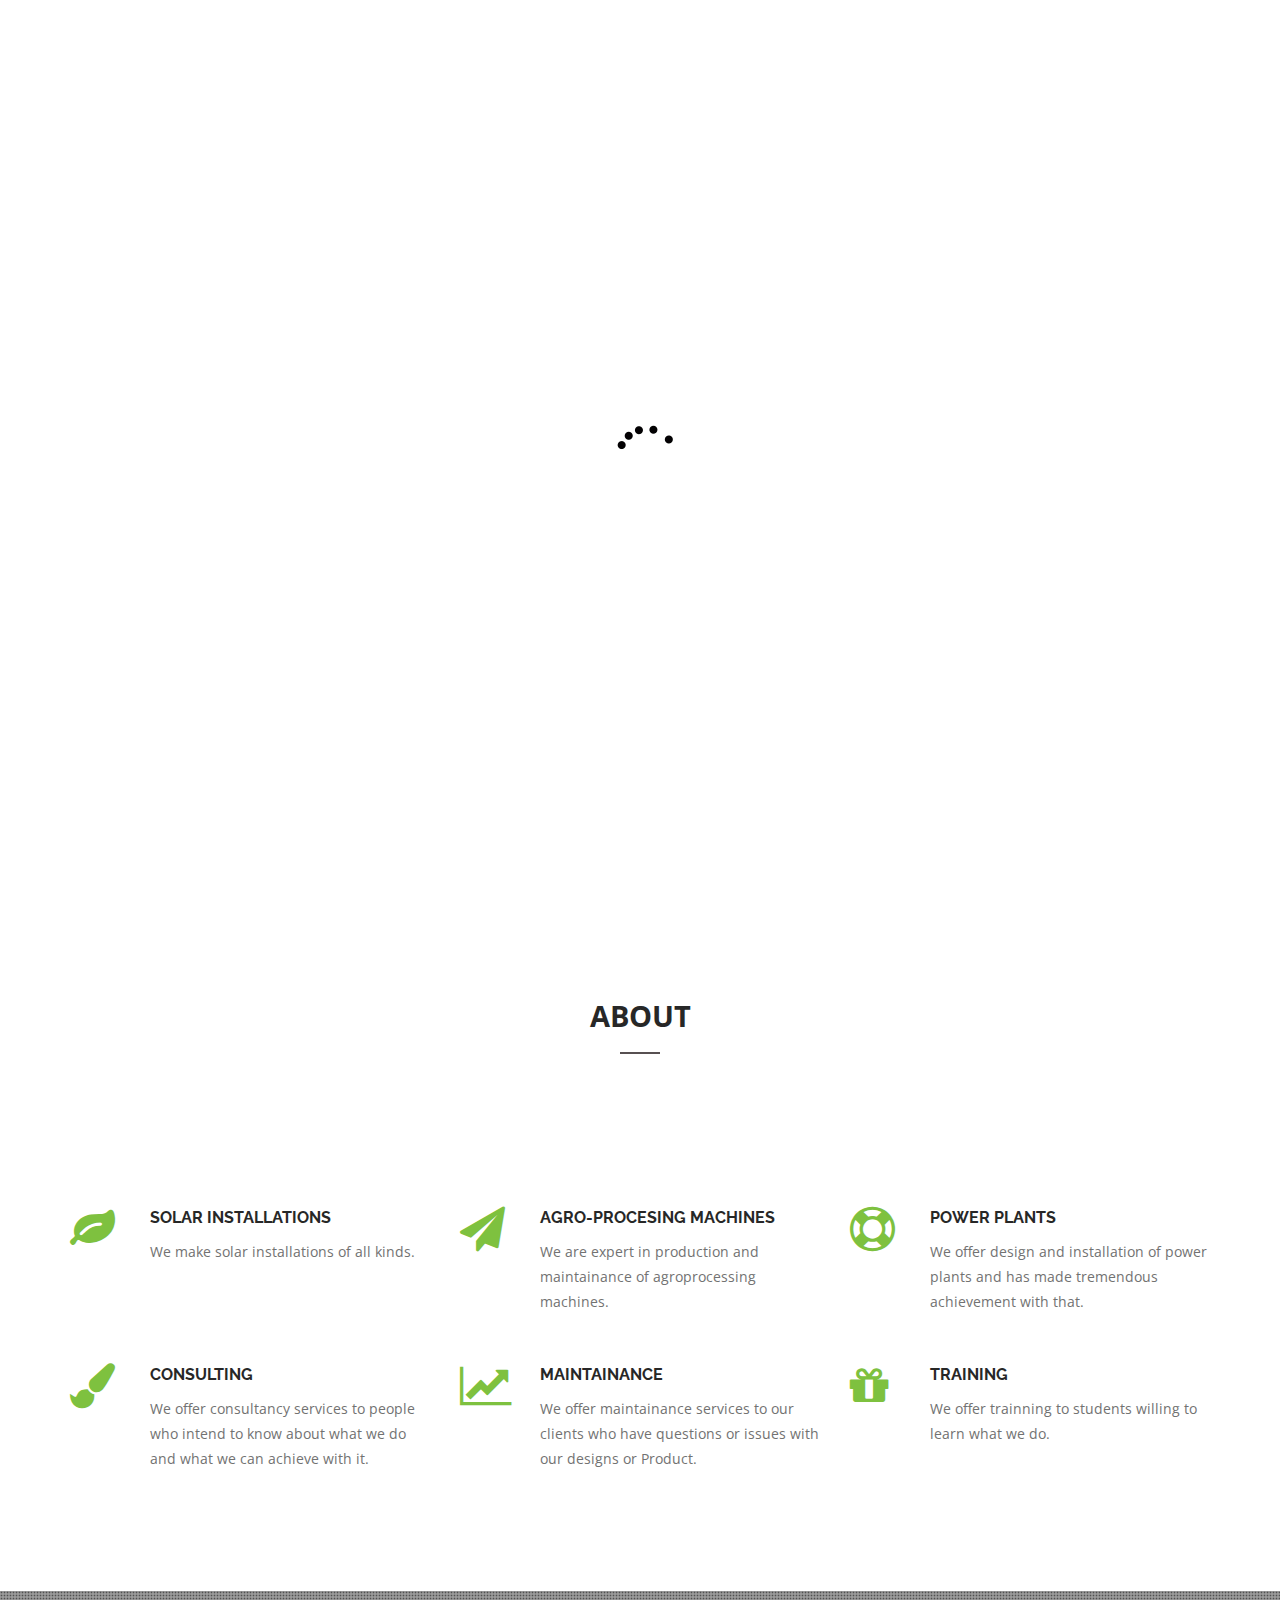
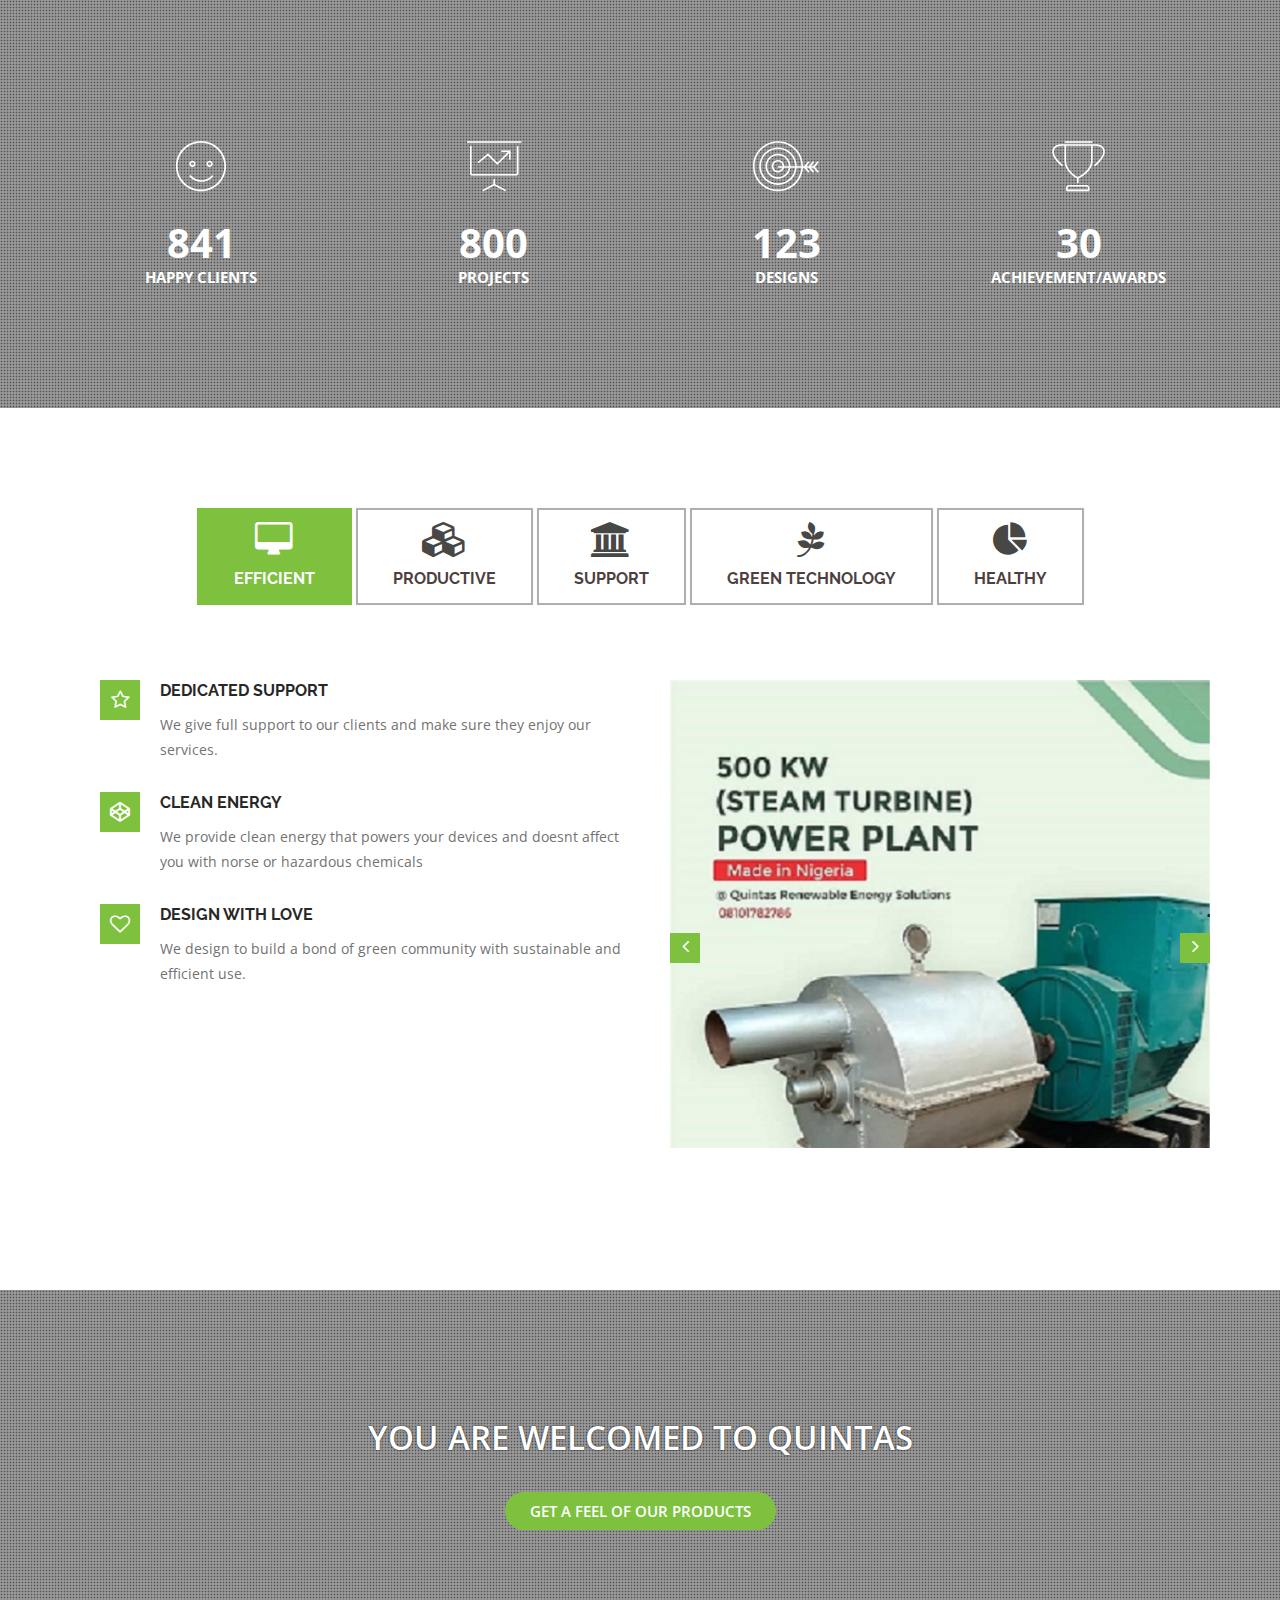
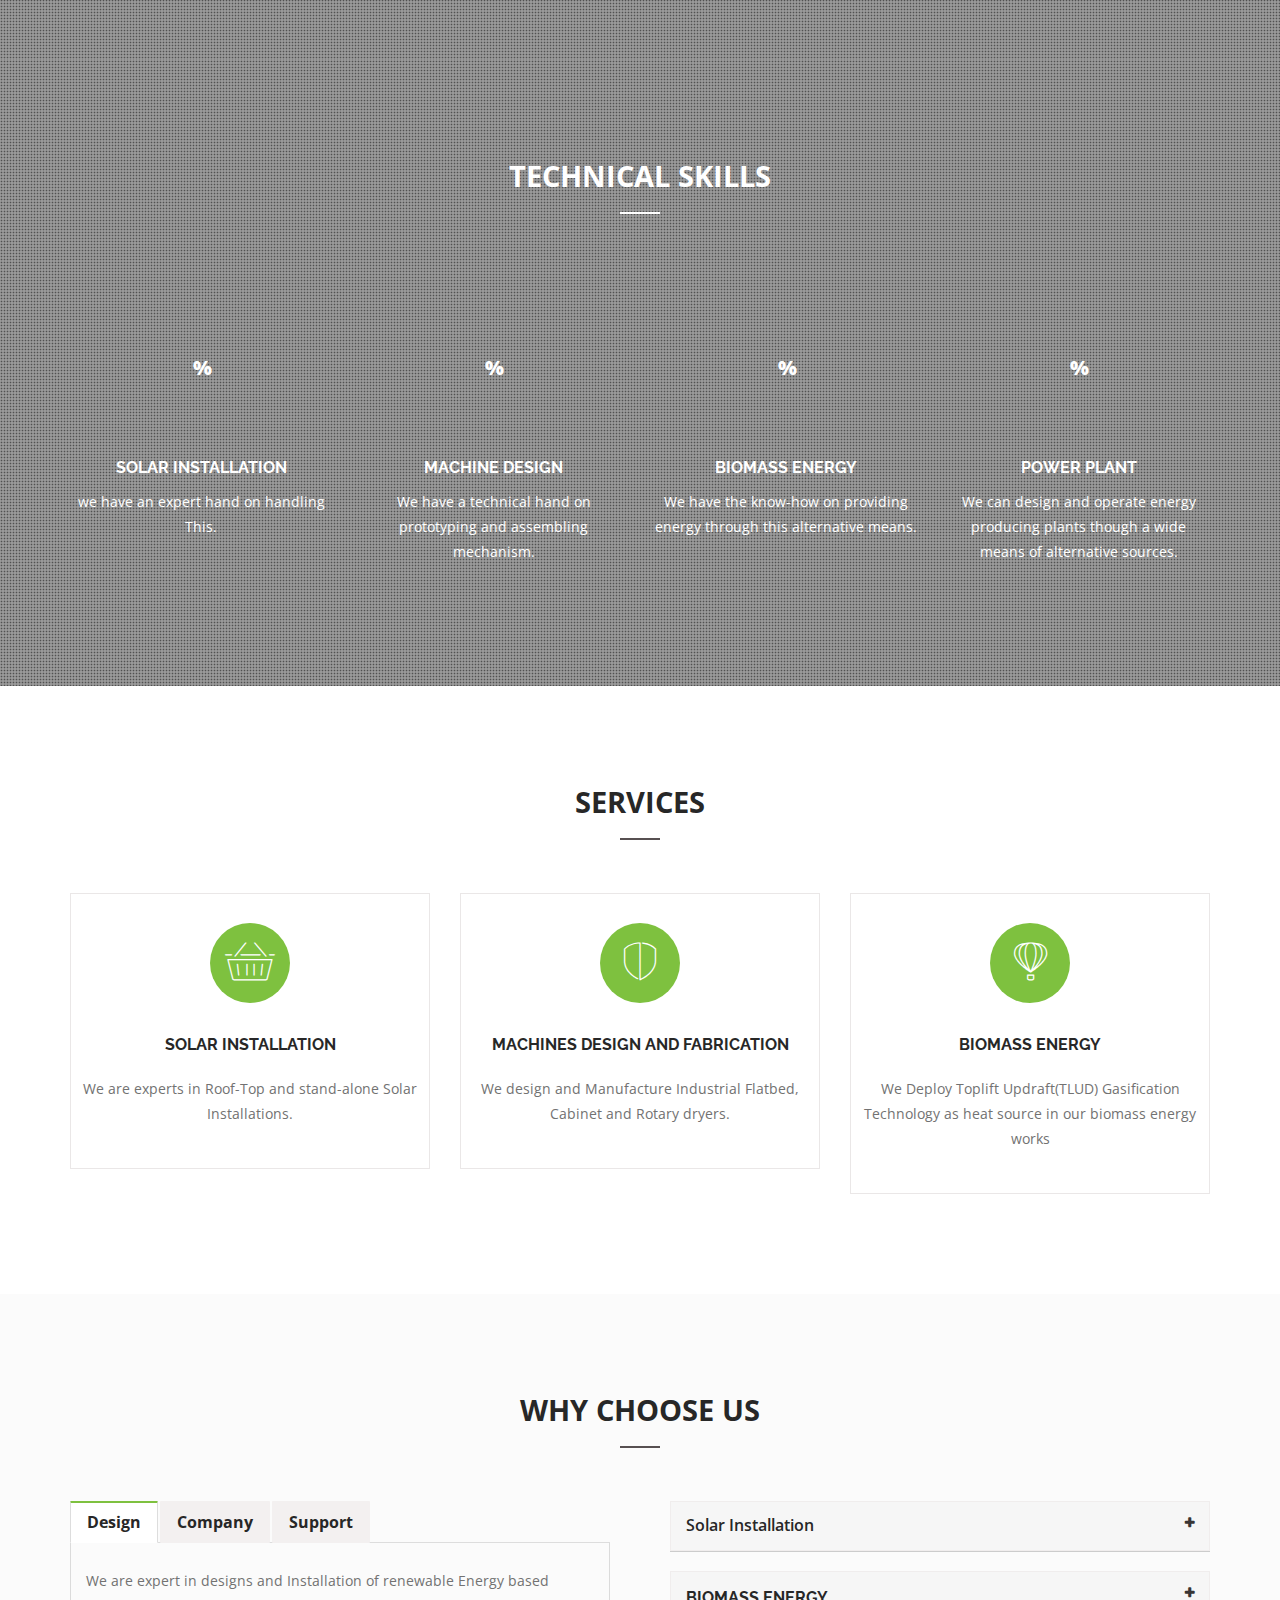
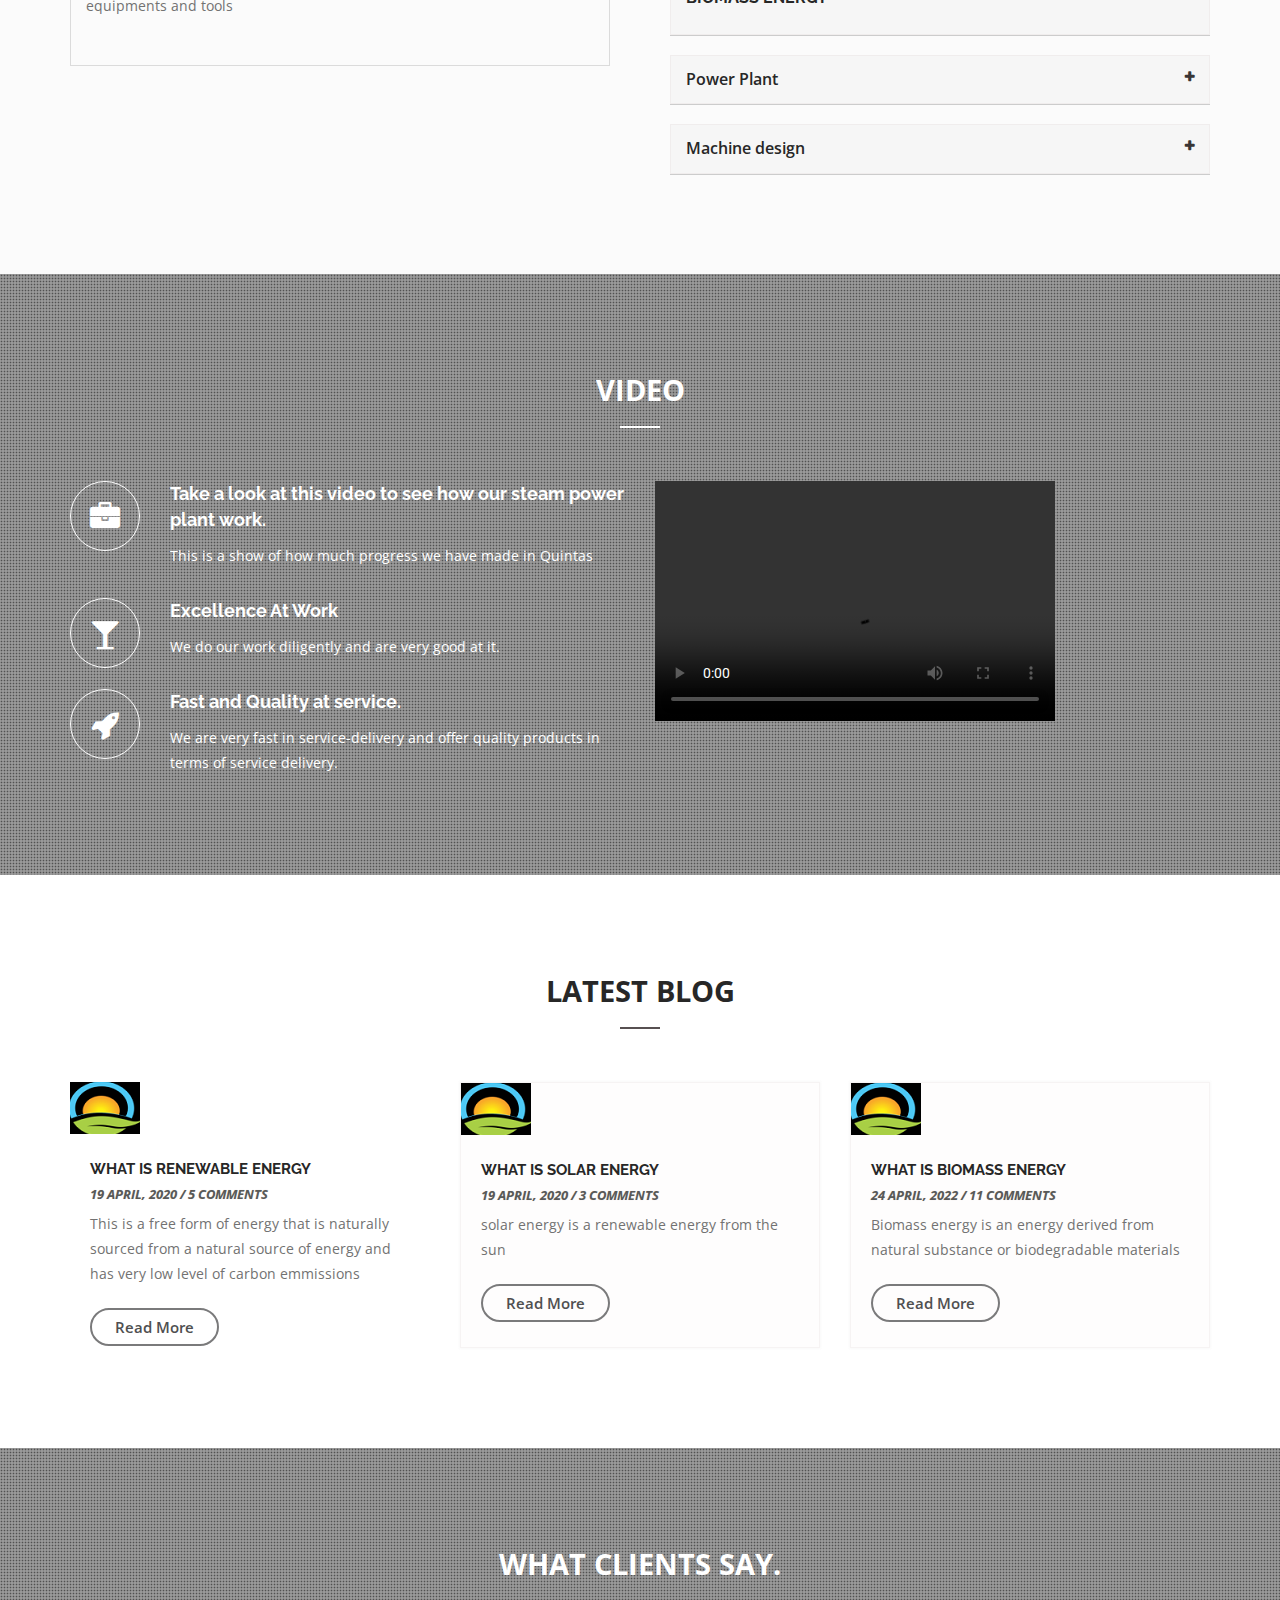
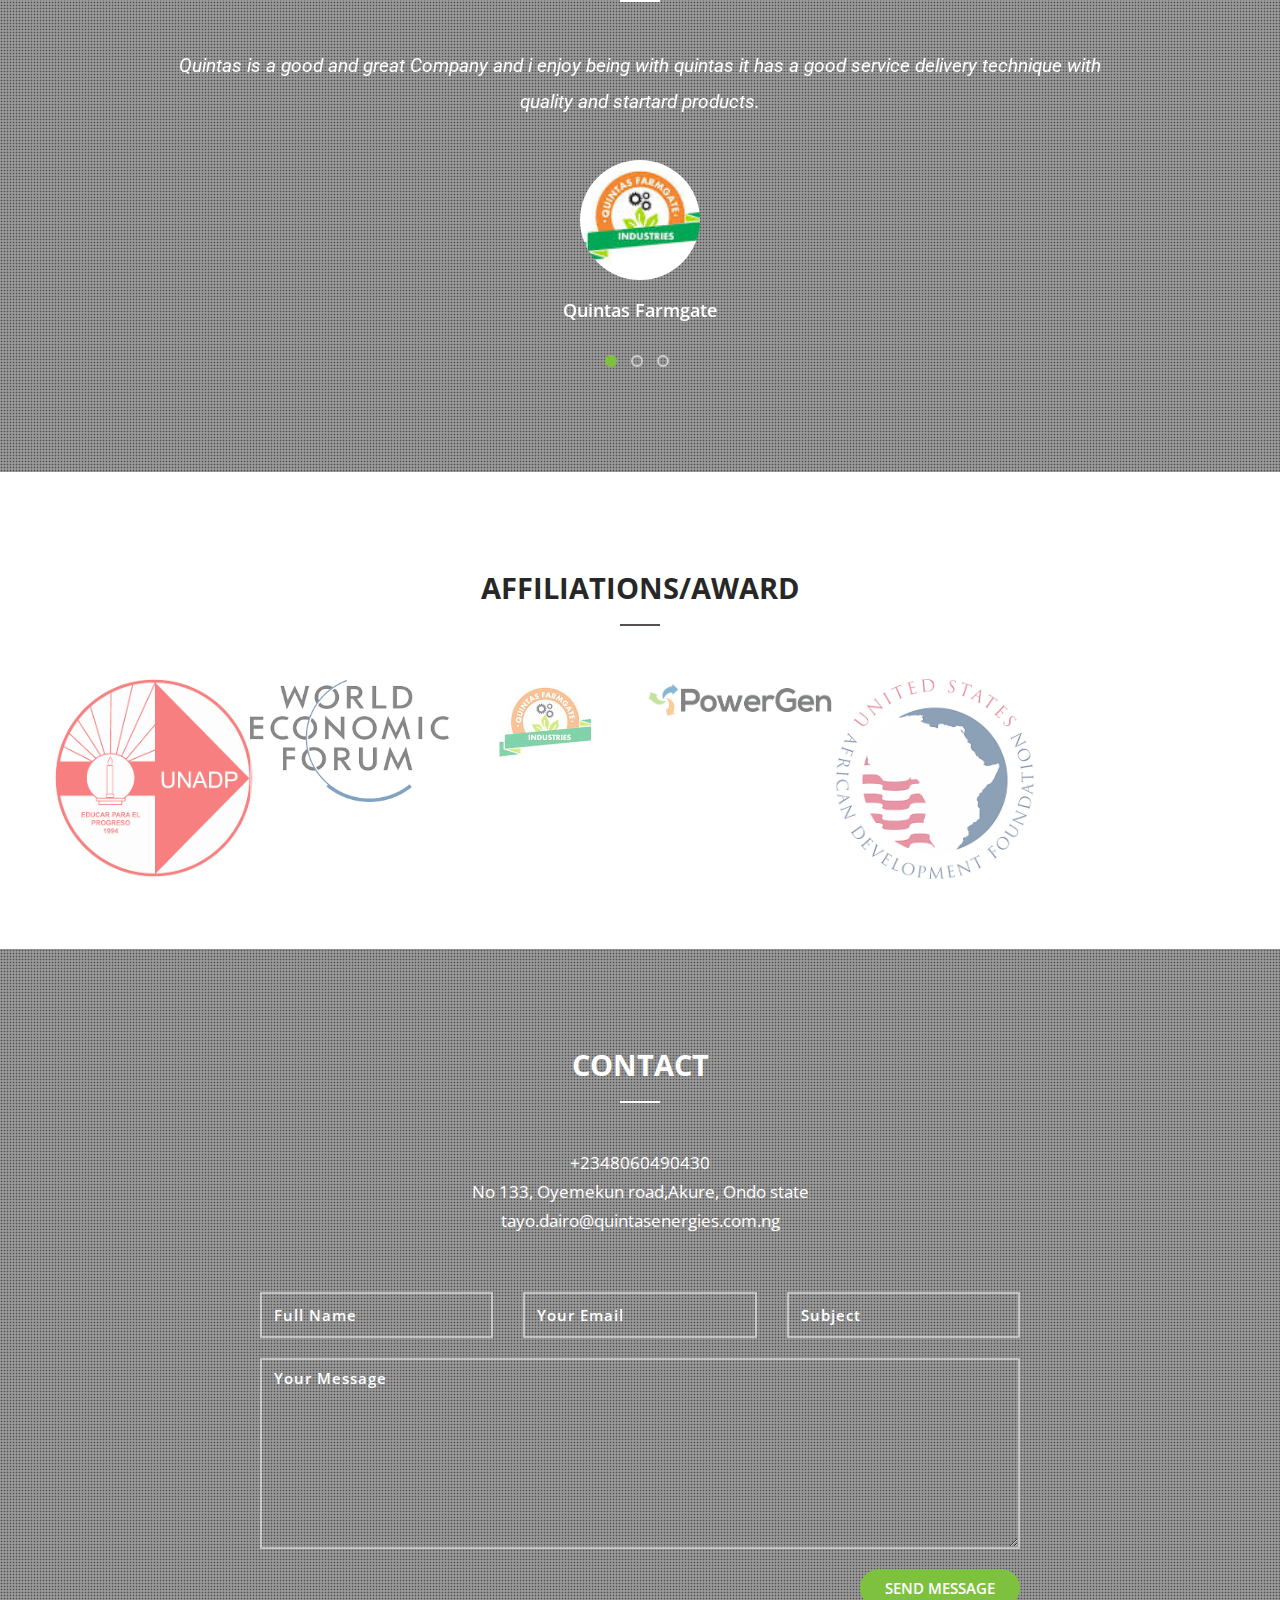
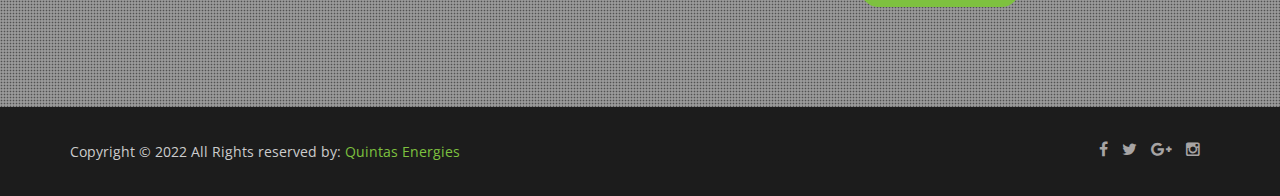
==== commit a0cf26c3: "Update index.html" ====
--- a/index.html
+++ b/index.html
@@ -603,7 +603,7 @@
          <div class="container">
              <div class="row text-center">
                  <h2>YOU ARE WELCOMED TO QUINTAS</h2>
-                 <a href="#" class="btn btn-green">GET A FEEL OF OUR PRODUCTS</a>
+                 <a href="Quinatas works\index.html" class="btn btn-green">GET A FEEL OF OUR PRODUCTS</a>
            </div>
          </div>
    </section>
